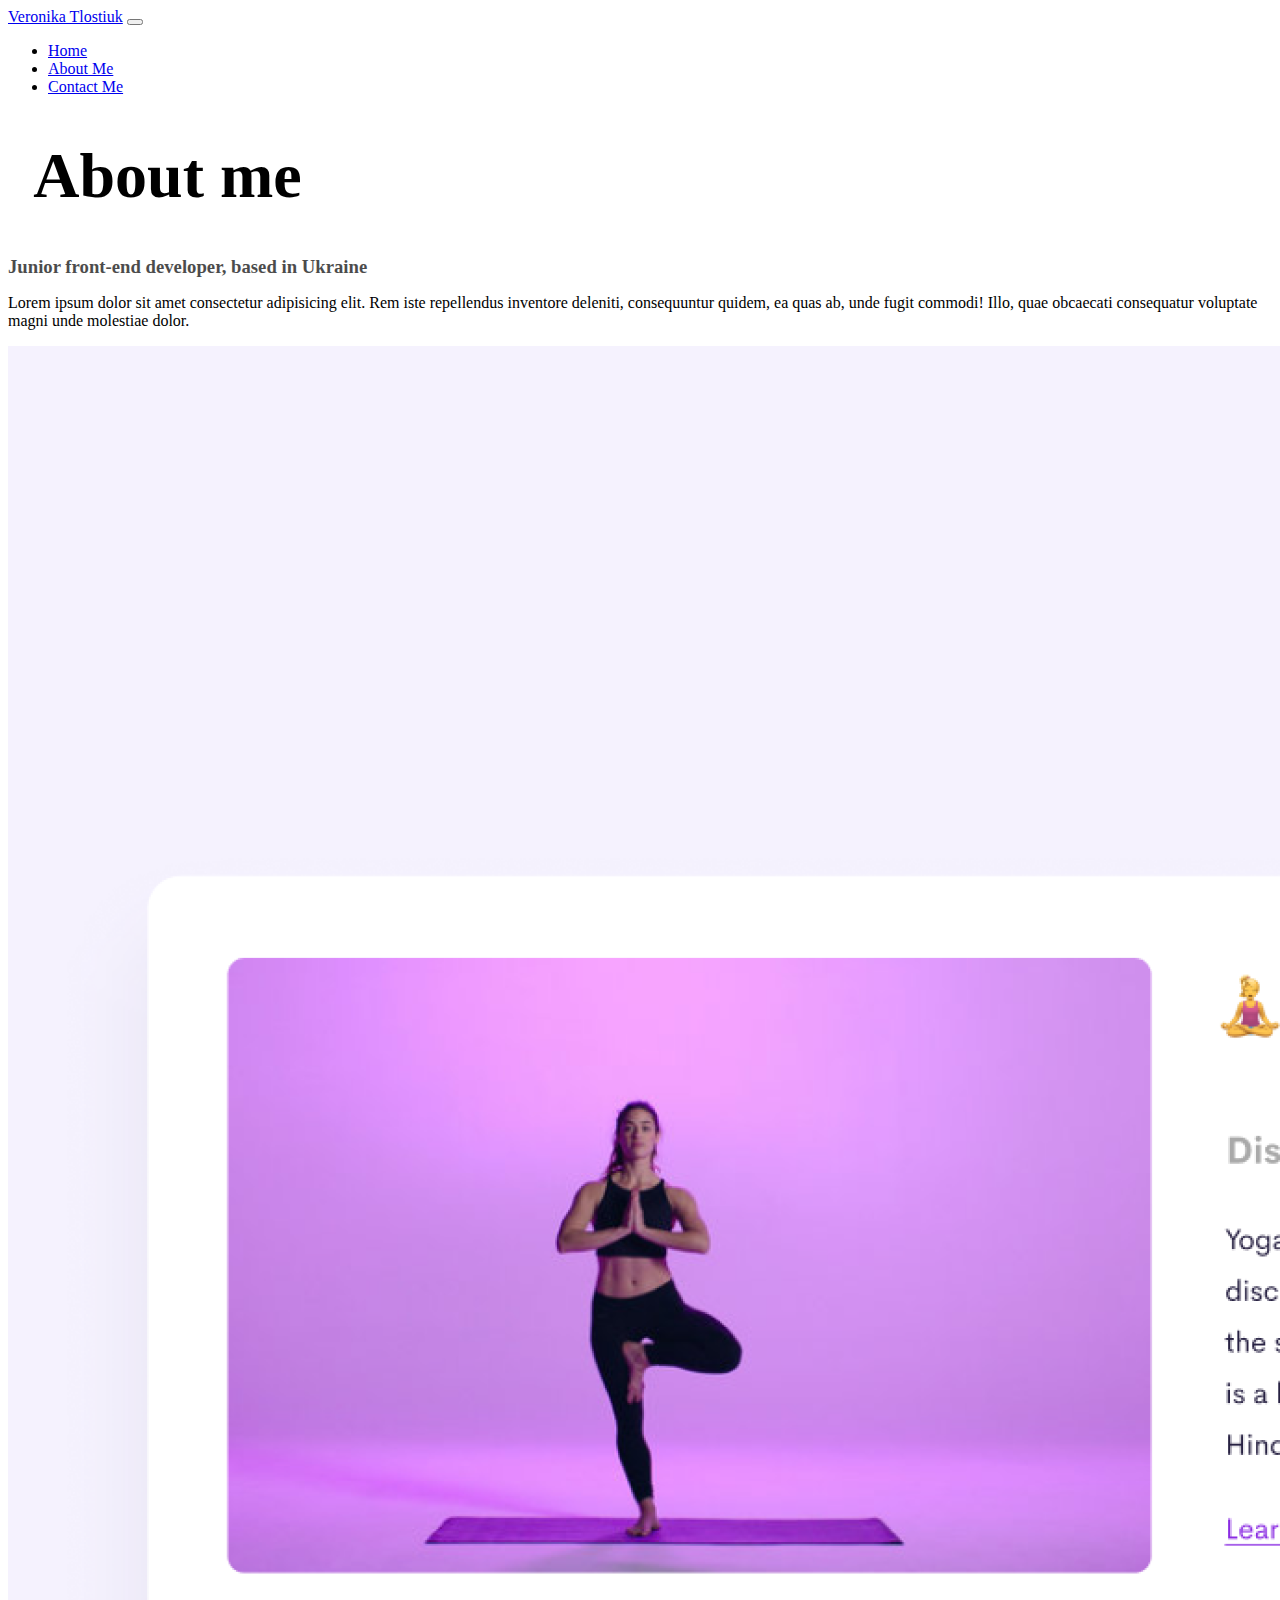
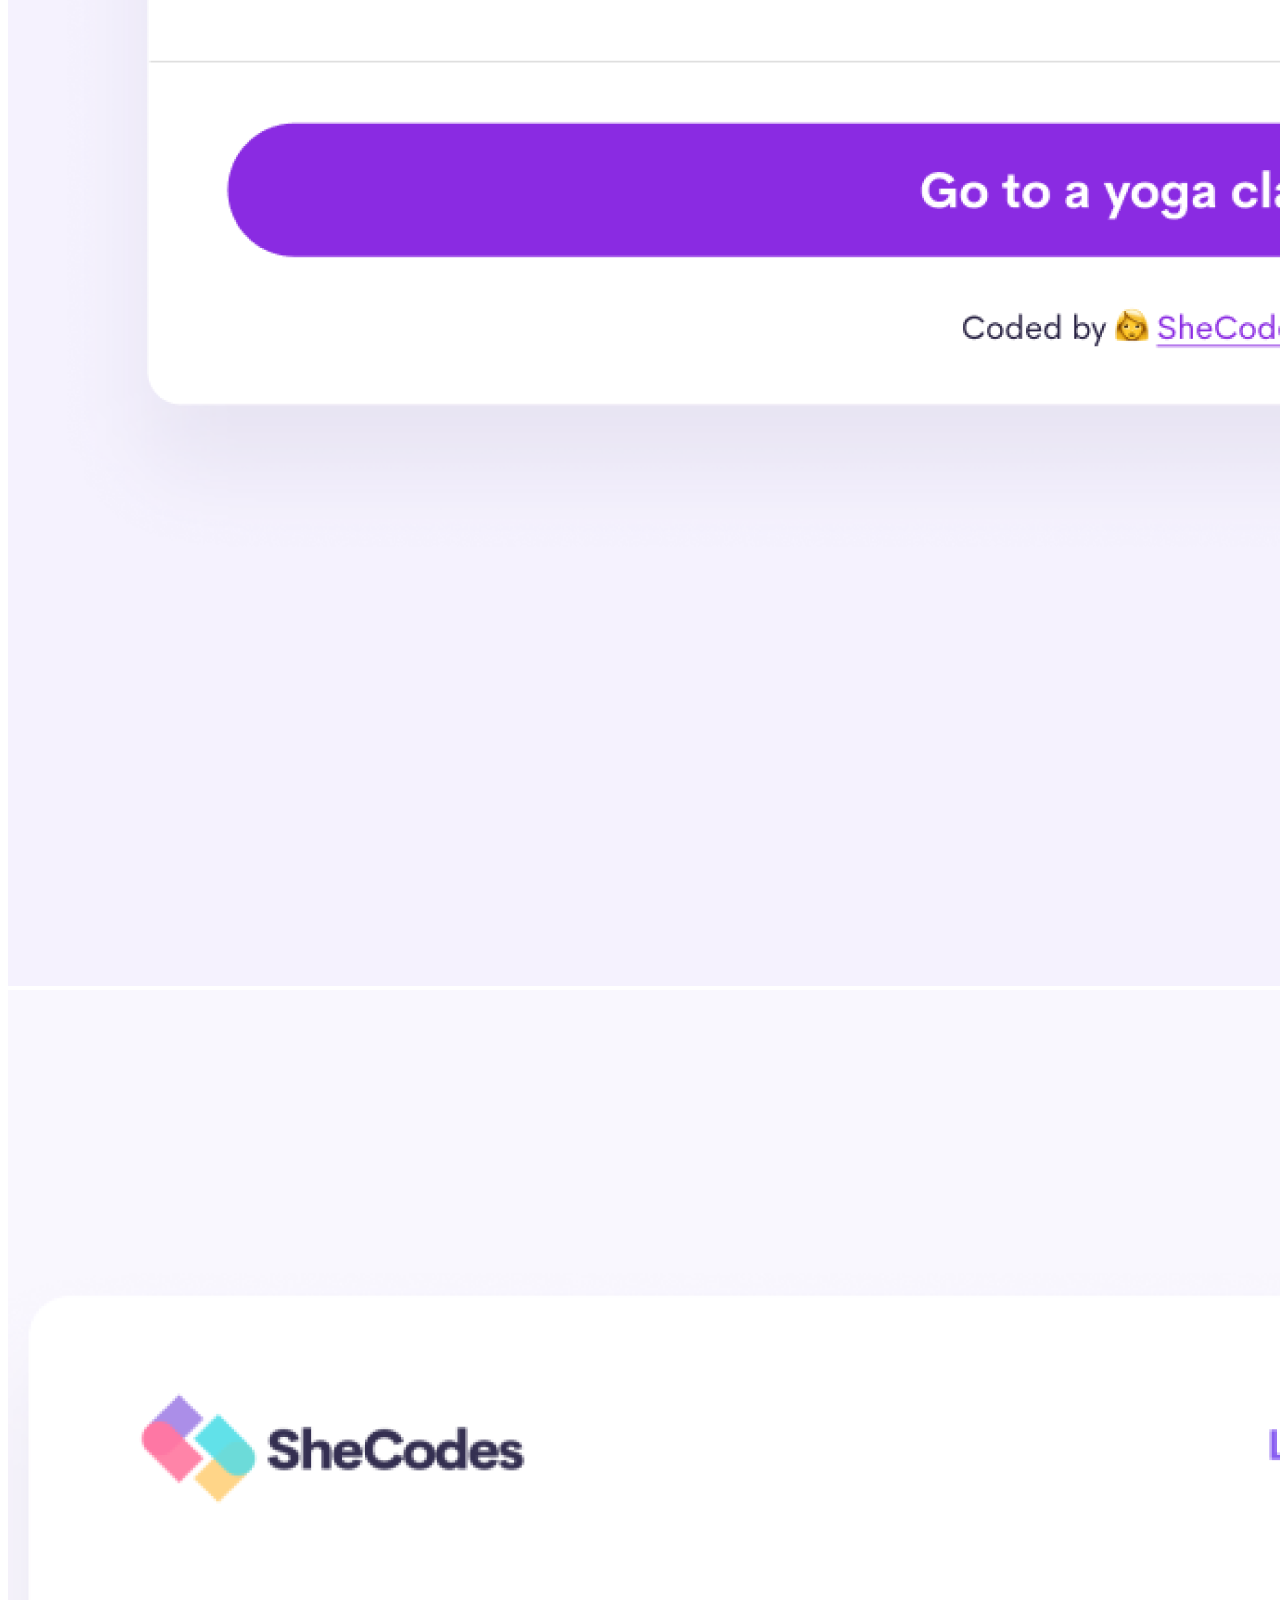
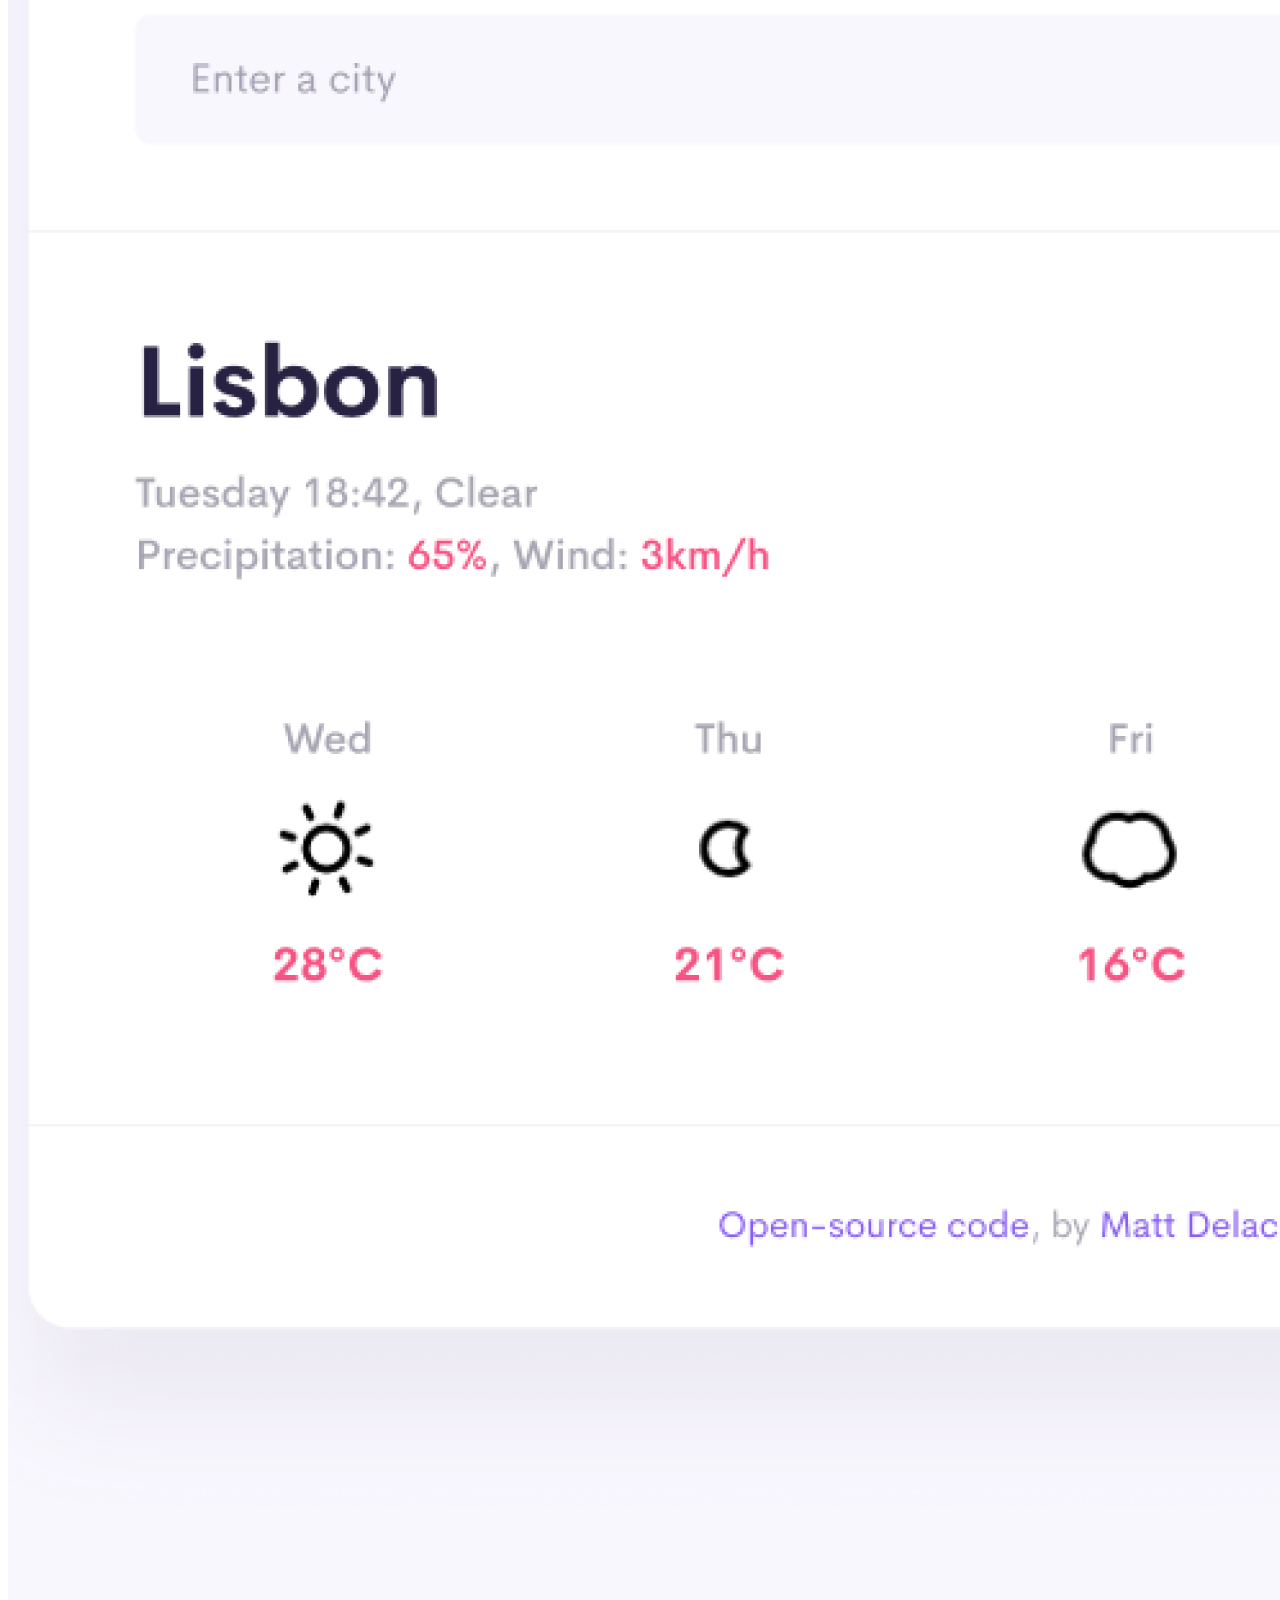
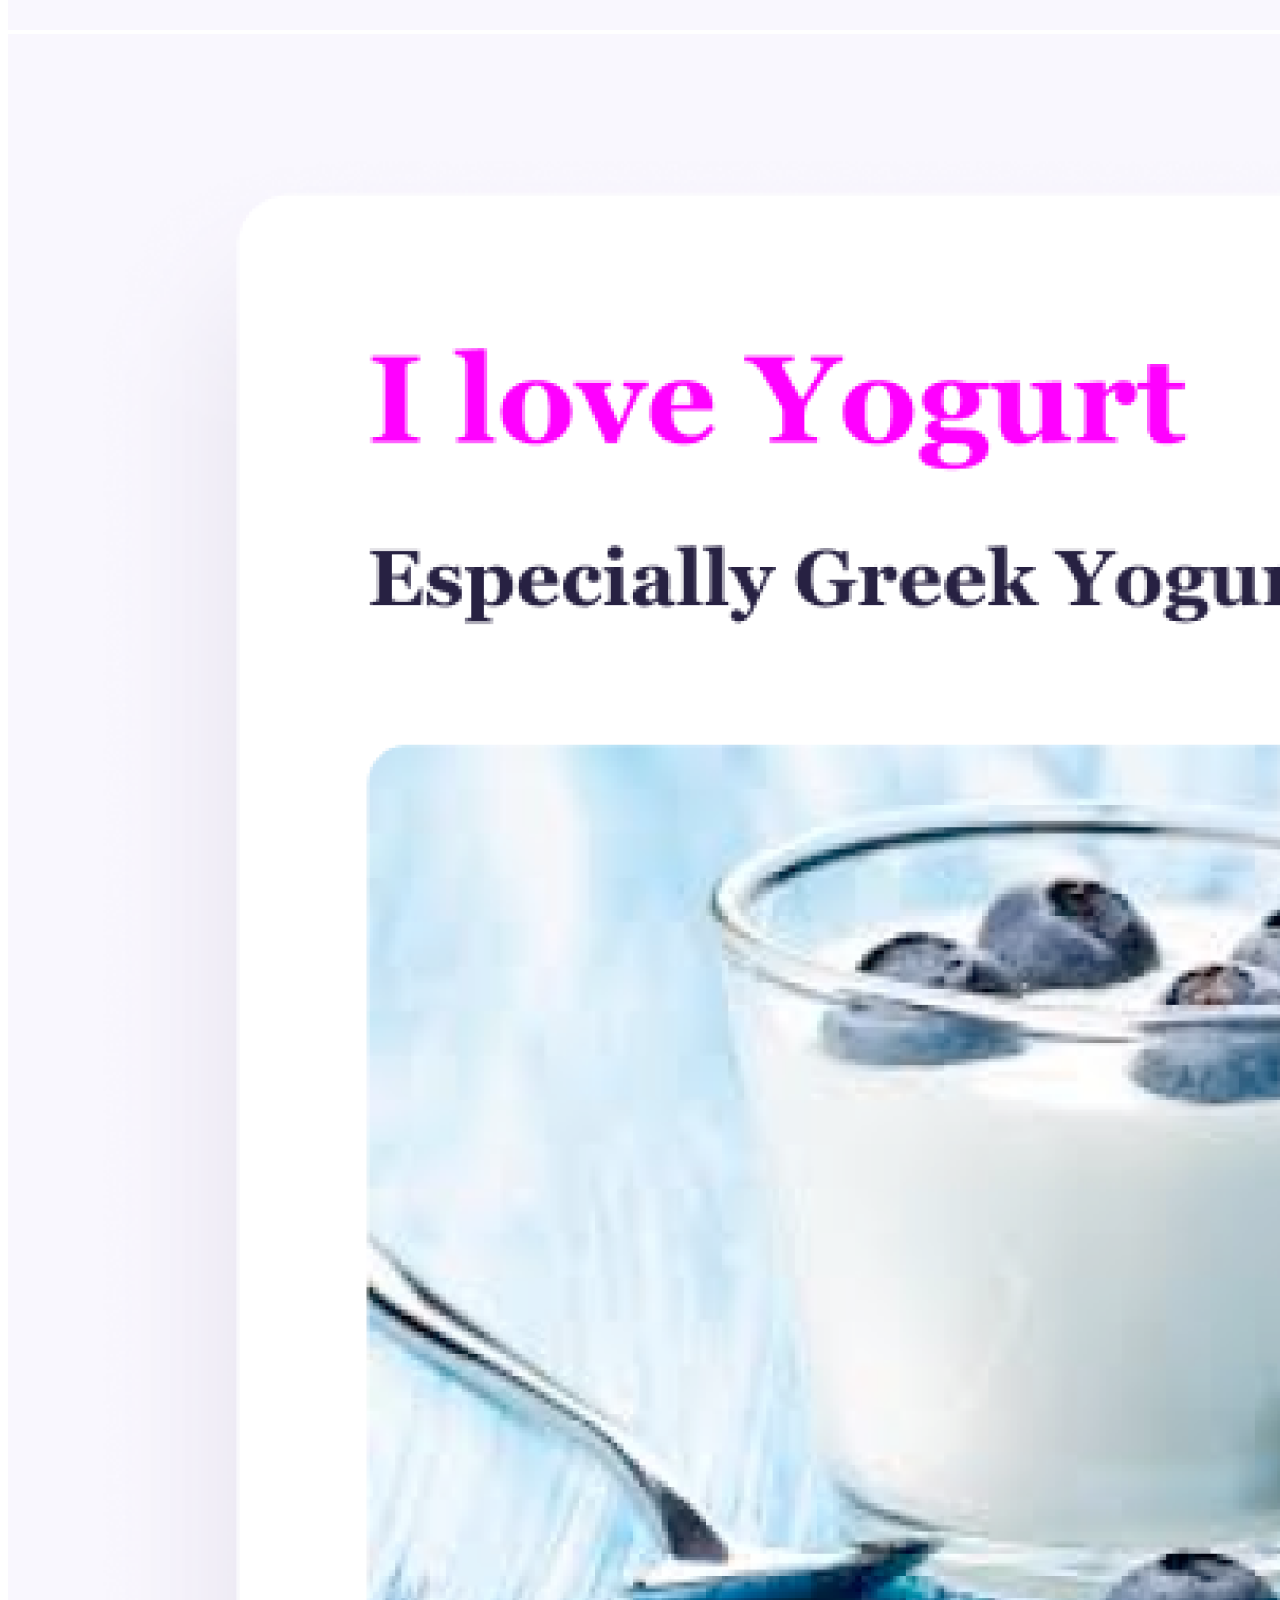
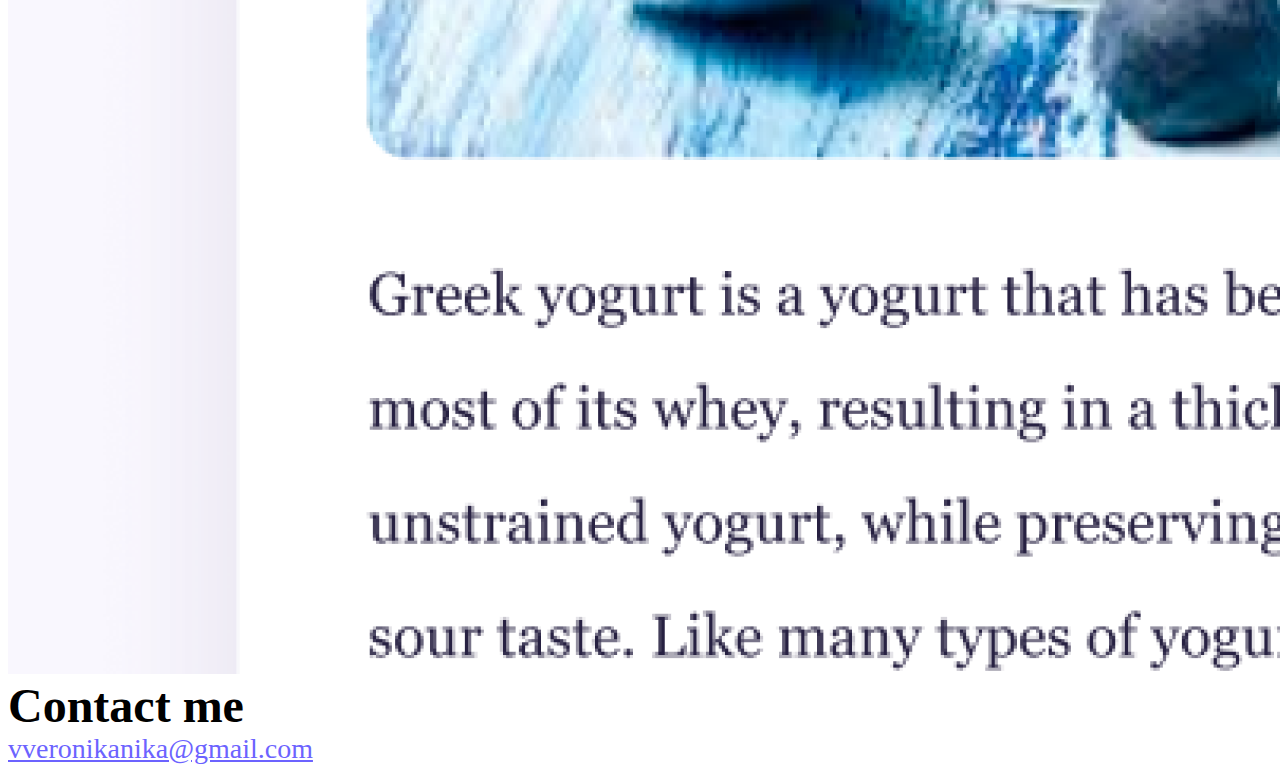
==== about.html @ 9f2d5f0c "Creating 2 pages with grids" ====
<!DOCTYPE html>
<html lang="en">

<head>
	<meta charset="UTF-8" />
	<meta name="viewport" content="width=device-width, initial-scale=1.0" />
	<meta http-equiv="X-UA-Compatible" content="ie=edge" />
	<title>About Me</title>
	<link href="https://cdn.jsdelivr.net/npm/bootstrap@5.2.0-beta1/dist/css/bootstrap.min.css" rel="stylesheet" integrity="sha384-0evHe/X+R7YkIZDRvuzKMRqM+OrBnVFBL6DOitfPri4tjfHxaWutUpFmBp4vmVor" crossorigin="anonymous">
	<script src="https://cdn.jsdelivr.net/npm/bootstrap@5.2.0-beta1/dist/js/bootstrap.bundle.min.js" integrity="sha384-pprn3073KE6tl6bjs2QrFaJGz5/SUsLqktiwsUTF55Jfv3qYSDhgCecCxMW52nD2" crossorigin="anonymous"></script>
	<link rel="stylesheet" href="src/style.css" />
</head>

<body>
	<nav class="navbar navbar-expand-lg navbar-light bg-light fixed-top">
		<div class="container">
			<a class="navbar-brand" href="index.html">Veronika Tlostiuk</a>
			<button class="navbar-toggler" type="button" data-bs-toggle="collapse" data-bs-target="#navbarNav" aria-controls="navbarNav" aria-expanded="false" aria-label="Toggle navigation">
				<span class="navbar-toggler-icon"></span>
			</button>
			<div class="collapse navbar-collapse" id="navbarNav">
				<ul class="navbar-nav">
					<li class="nav-item">
						<a class="nav-link" aria-current="page" href="index.html">Home</a>
					</li>
					<li class="nav-item">
						<a class="nav-link" href="#">About Me</a>
					</li>
					<li class="nav-item">
						<a class="nav-link" href="#contact">Contact Me</a>
					</li>
				</ul>
			</div>
		</div>
	</nav>
	<section class="headers text-center">
	<h1 class="mt-5 pt-5">About me</h1>
	<h3>
		Junior front-end developer, based in Ukraine
	</h3>
</section>
		<p class="m-4">
			Lorem ipsum dolor sit amet consectetur adipisicing elit. Rem iste
			repellendus inventore deleniti, consequuntur quidem, ea quas ab, unde
			fugit commodi! Illo, quae obcaecati consequatur voluptate magni unde
			molestiae dolor.
		</p>
	<div class="container">
		<div class="row">
			<div class="col-sm-4"><img src="img/l3jP-yoga.png" alt="yoga" class="img-fluid shadow p-2 rounded"></div>
			<div class="col-sm-4"><img src="img/weather.png" alt="weather" class="img-fluid shadow p-2 rounded"></div>
			<div class="col-sm-4"><img src="img/yogurt.png" alt="yogurt" class="img-fluid shadow p-2 rounded"></div>
		</div>
	</div>
	<h2 class="text-center mt-5">Contact me</h2>
	<div id="contact">
		<a href="mailto:vveronikanika@gmail.com" class="contact_mail d-flex justify-content-center text-decoration-none">vveronikanika@gmail.com</a>
	</div>
</body>

</html>
---- src/style.css ----
:root {
	--primary-color: #6c63ff;
	--secondary-color: #f5f2fe;
	--box-shadow: 0 5px 10px rgba(0, 0, 0, 0.3);
}

section .headers {
	margin: 60px auto;
	max-width: 800px;
}

h1 {
	font-size: 64px;
	padding: 0 2%;
}

h2 {
	font-size: 48px;
	margin: 0;
}

h3 {
	opacity: 0.7;
	margin: 0;
}

.nav_btns a {
	padding: 20px 15px;
	text-decoration: none;
	border: 1px solid var(--primary-color);
	border-radius: 4px;
}

.contact_me_button {
	box-shadow: var(--box-shadow);
	color: white;
	background-color: var(--primary-color);
}

.go_home_btn {
	display: block;
	margin-top: 40px;
}

.contact_mail {
	color: var(--primary-color);
	font-size: 28px;
}

.contact_mail:hover {
	text-decoration: underline;
}
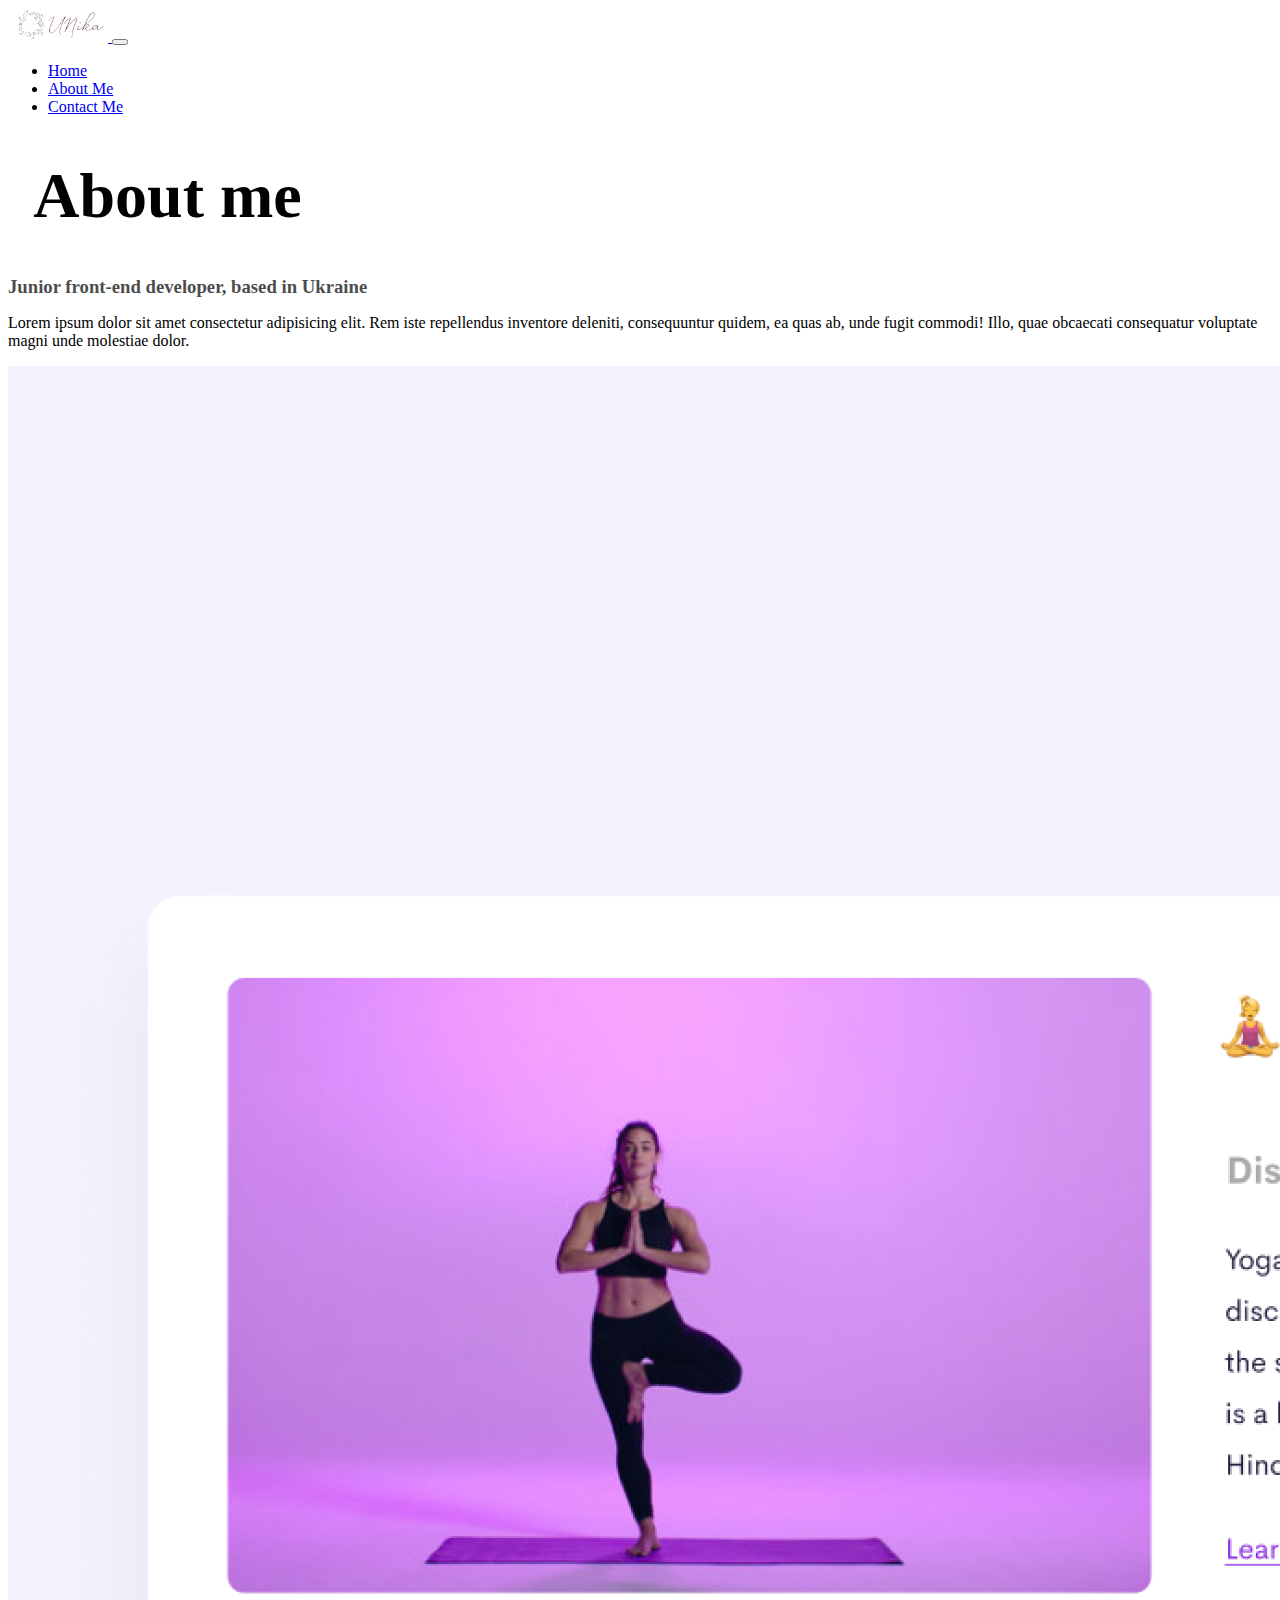
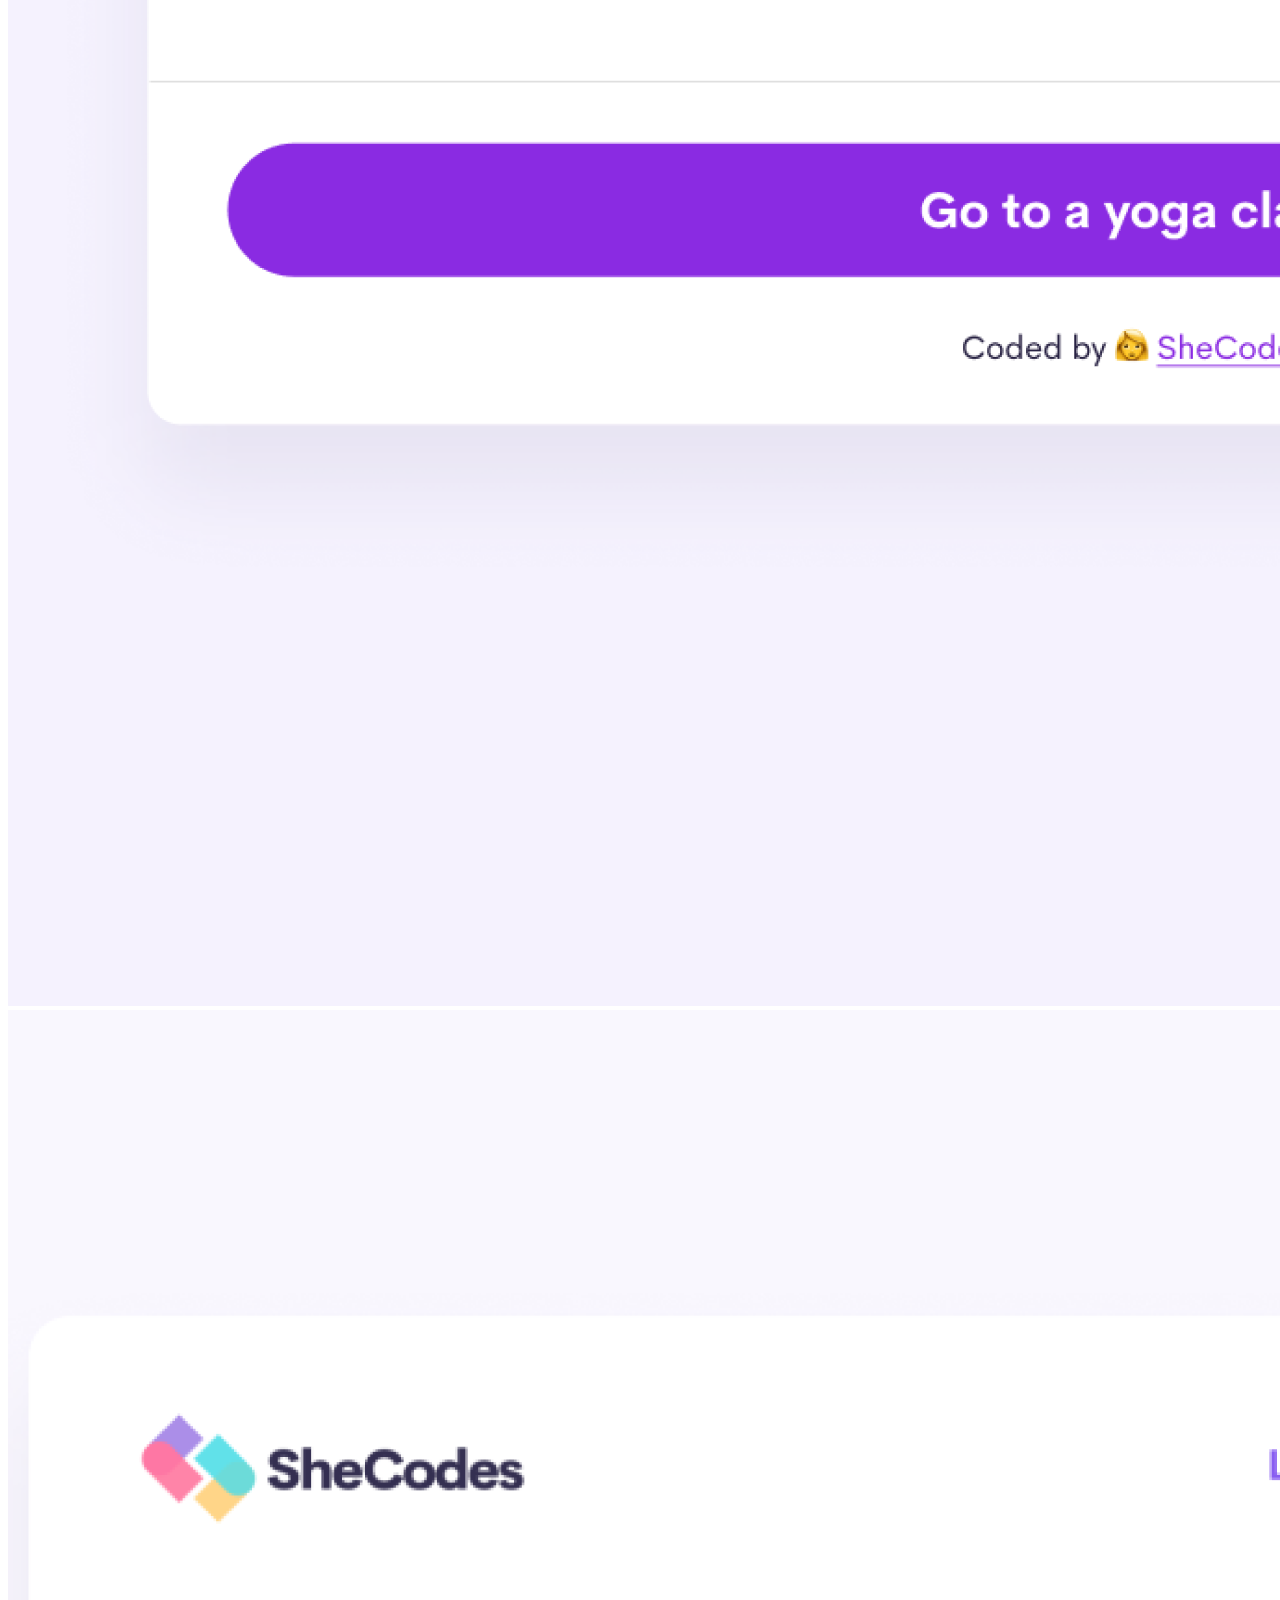
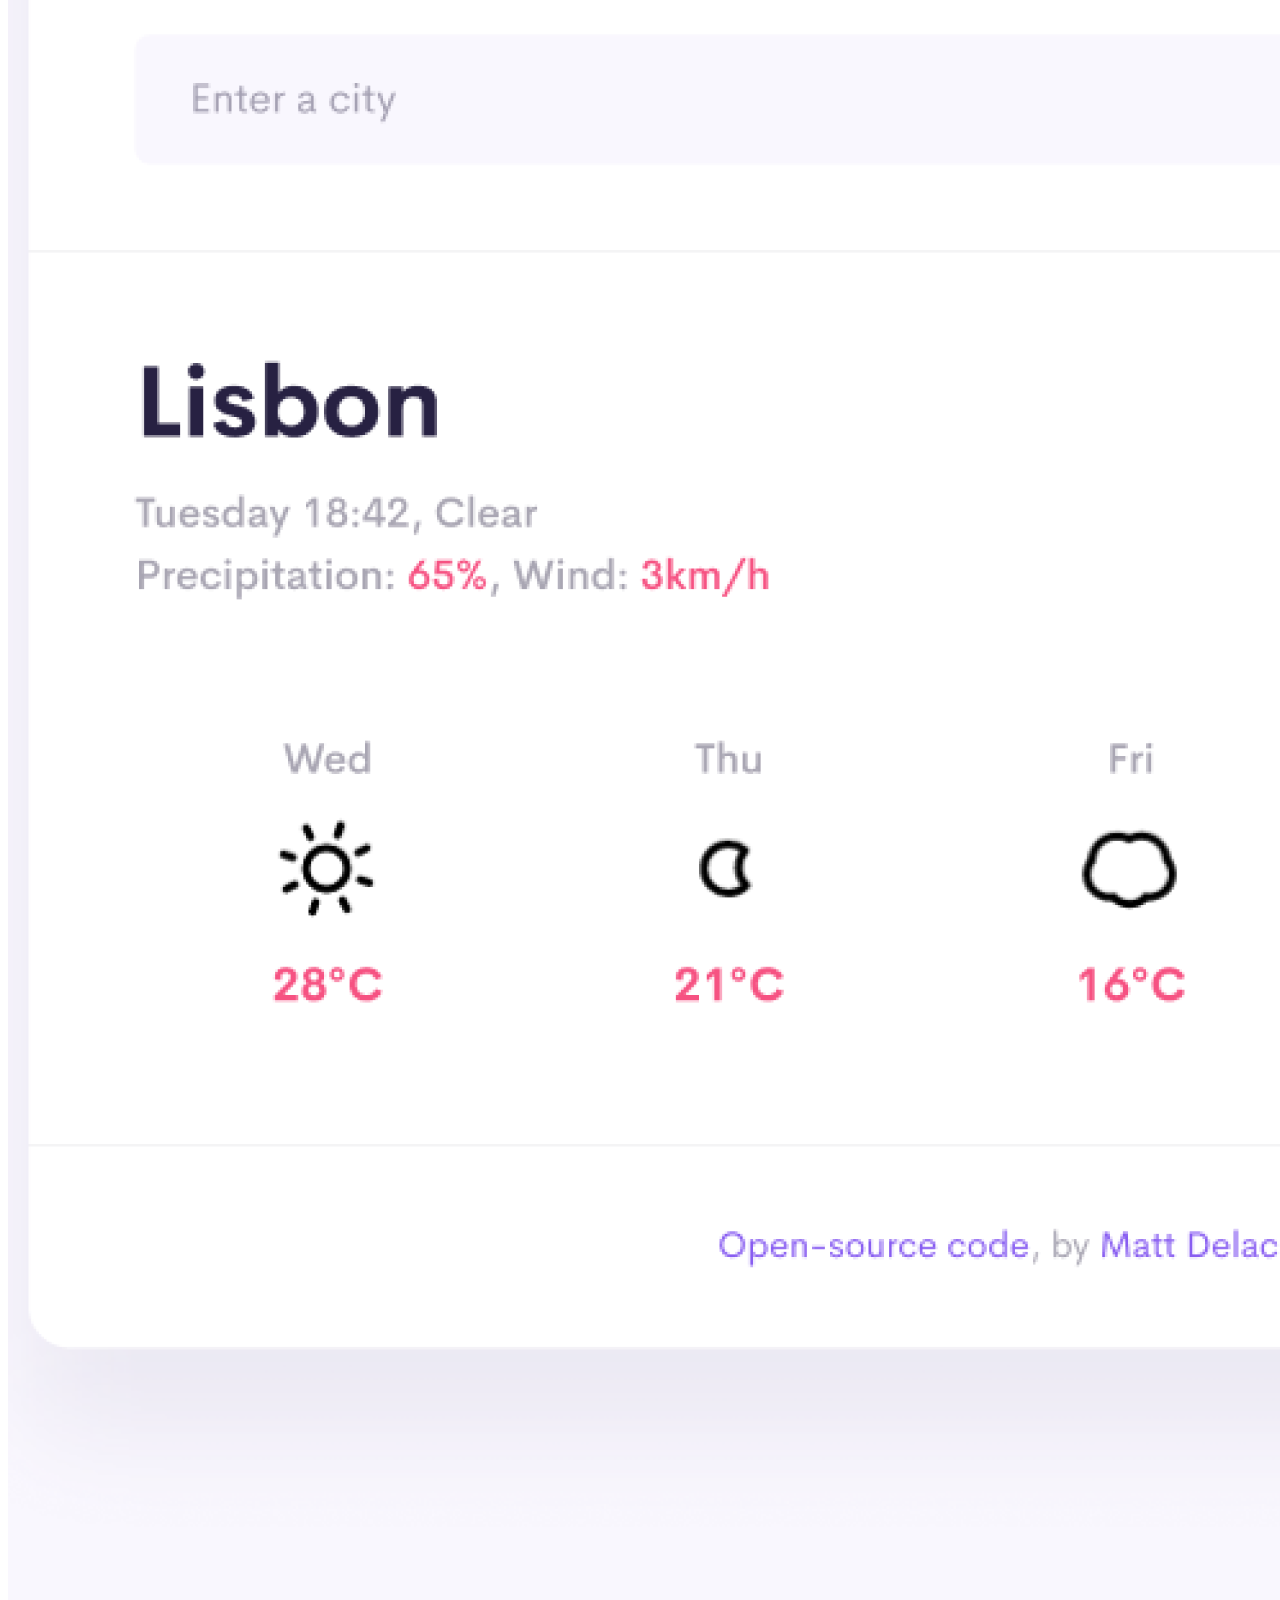
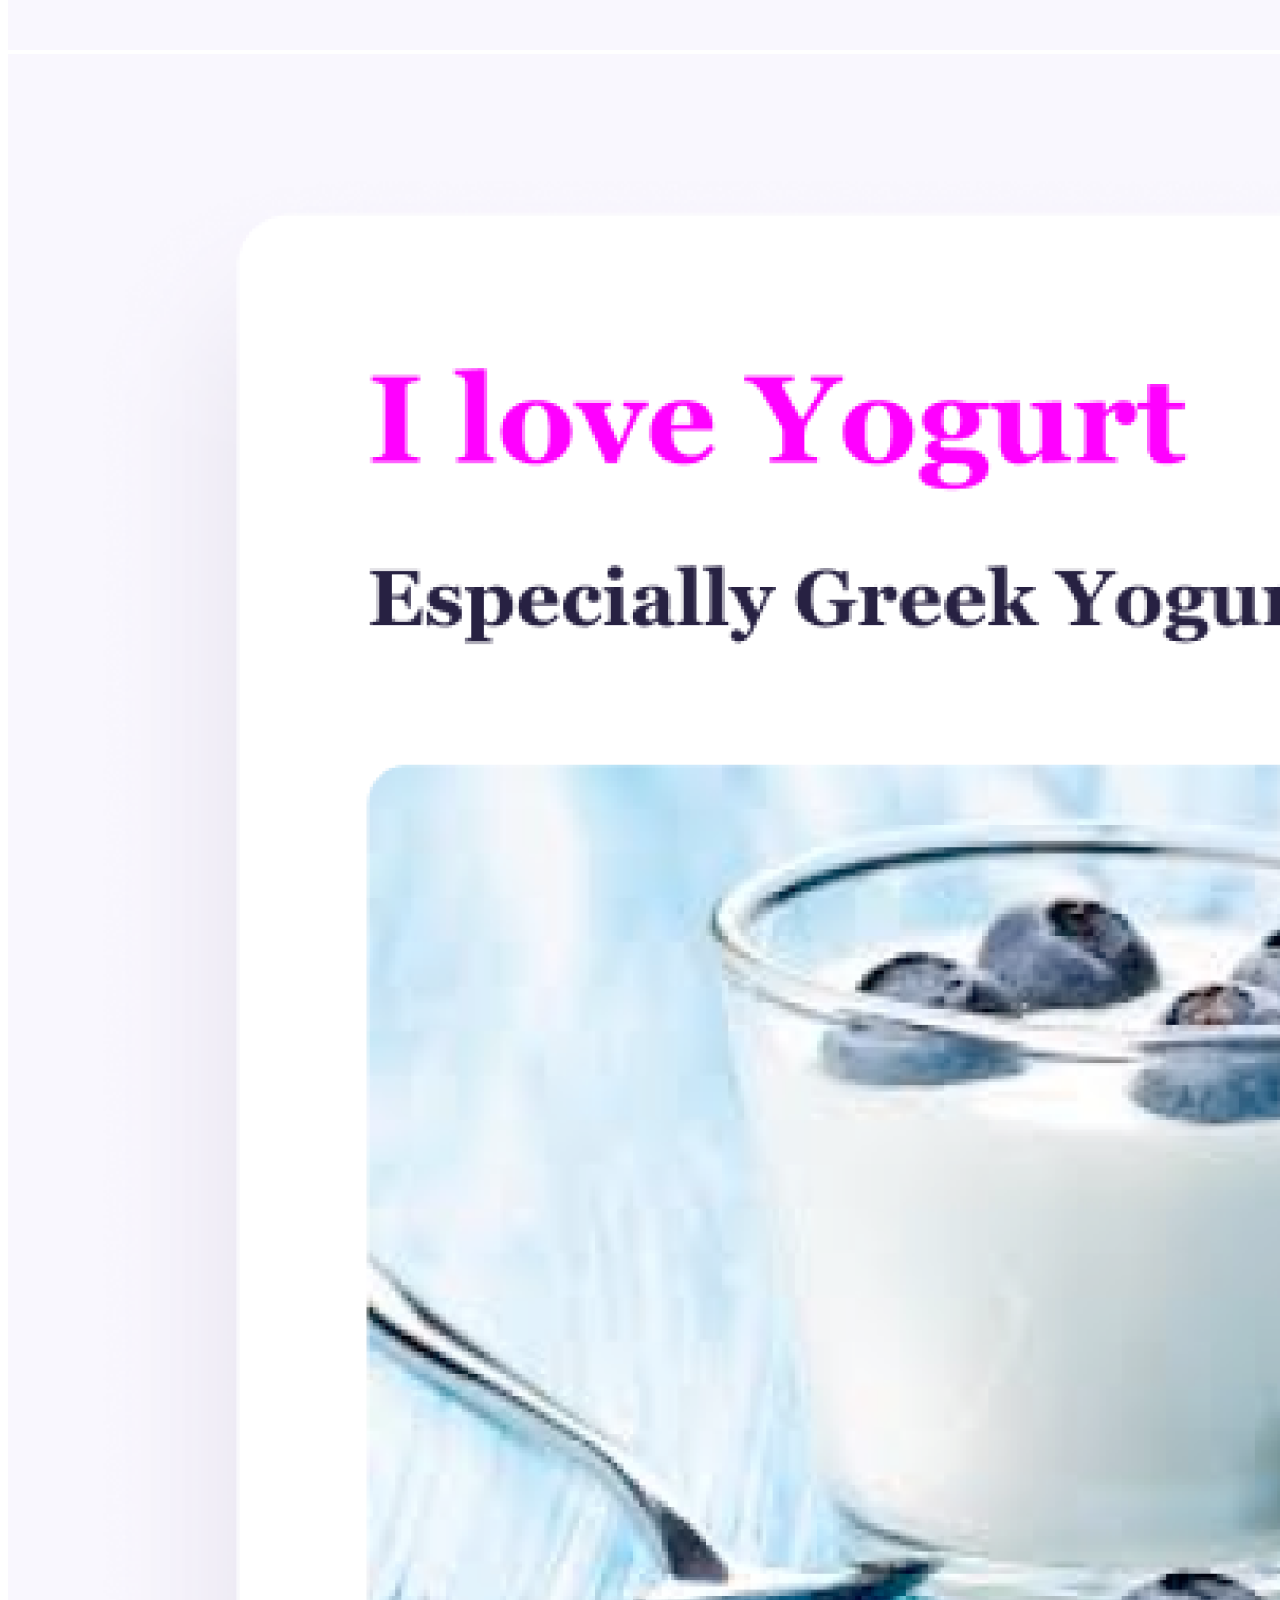
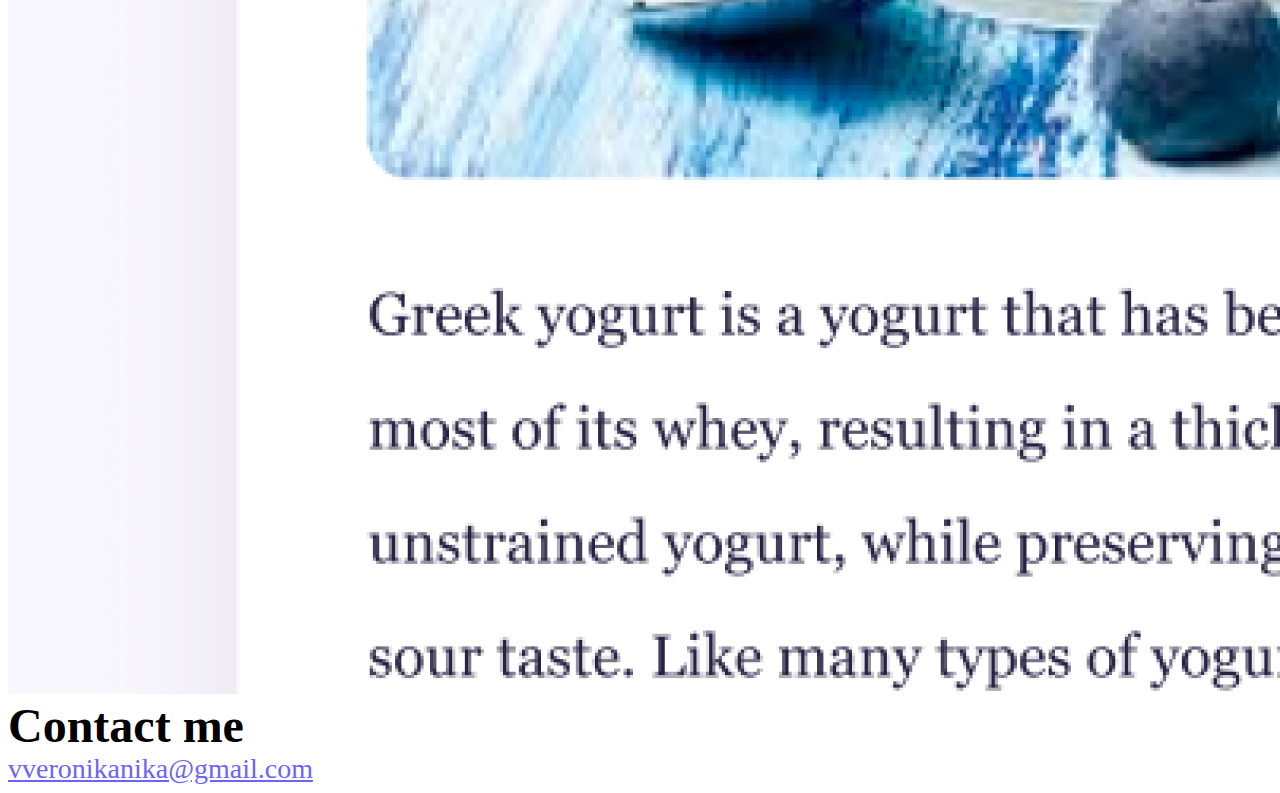
==== commit 793de7a3: "Title and description SEO optimization" ====
--- a/about.html
+++ b/about.html
@@ -5,23 +5,26 @@
 	<meta charset="UTF-8" />
 	<meta name="viewport" content="width=device-width, initial-scale=1.0" />
 	<meta http-equiv="X-UA-Compatible" content="ie=edge" />
-	<title>About Me</title>
 	<link href="https://cdn.jsdelivr.net/npm/bootstrap@5.2.0-beta1/dist/css/bootstrap.min.css" rel="stylesheet" integrity="sha384-0evHe/X+R7YkIZDRvuzKMRqM+OrBnVFBL6DOitfPri4tjfHxaWutUpFmBp4vmVor" crossorigin="anonymous">
 	<script src="https://cdn.jsdelivr.net/npm/bootstrap@5.2.0-beta1/dist/js/bootstrap.bundle.min.js" integrity="sha384-pprn3073KE6tl6bjs2QrFaJGz5/SUsLqktiwsUTF55Jfv3qYSDhgCecCxMW52nD2" crossorigin="anonymous"></script>
-	<link rel="stylesheet" href="src/style.css" />
+	<link rel="stylesheet" href="/src/style.css" />
+	<title>UNika - unique shop with handmade items made in Ukraine</title>
+	<meta name="description" content="Learn more about UNika - shop where you can find handmade items. Hi there! I'm Veronika Tlostiuk, the founder of UNika. I runed Upbead as a side project while learning programming, as a way to put my creativity to a good use!">
 </head>
-
 <body>
+	<header>
 	<nav class="navbar navbar-expand-lg navbar-light bg-light fixed-top">
 		<div class="container">
-			<a class="navbar-brand" href="index.html">Veronika Tlostiuk</a>
+			<a class="navbar-brand" href="/">
+				<img class="logo" src="/img/logo.png" alt="logo" title="logo UNika brand">
+			</a>
 			<button class="navbar-toggler" type="button" data-bs-toggle="collapse" data-bs-target="#navbarNav" aria-controls="navbarNav" aria-expanded="false" aria-label="Toggle navigation">
 				<span class="navbar-toggler-icon"></span>
 			</button>
 			<div class="collapse navbar-collapse" id="navbarNav">
 				<ul class="navbar-nav">
 					<li class="nav-item">
-						<a class="nav-link" aria-current="page" href="index.html">Home</a>
+						<a class="nav-link" aria-current="page" href="/">Home</a>
 					</li>
 					<li class="nav-item">
 						<a class="nav-link" href="#">About Me</a>
@@ -33,29 +36,31 @@
 			</div>
 		</div>
 	</nav>
-	<section class="headers text-center">
-	<h1 class="mt-5 pt-5">About me</h1>
-	<h3>
-		Junior front-end developer, based in Ukraine
-	</h3>
-</section>
-		<p class="m-4">
-			Lorem ipsum dolor sit amet consectetur adipisicing elit. Rem iste
-			repellendus inventore deleniti, consequuntur quidem, ea quas ab, unde
-			fugit commodi! Illo, quae obcaecati consequatur voluptate magni unde
-			molestiae dolor.
-		</p>
-	<div class="container">
-		<div class="row">
-			<div class="col-sm-4"><img src="img/l3jP-yoga.png" alt="yoga" class="img-fluid shadow p-2 rounded"></div>
-			<div class="col-sm-4"><img src="img/weather.png" alt="weather" class="img-fluid shadow p-2 rounded"></div>
-			<div class="col-sm-4"><img src="img/yogurt.png" alt="yogurt" class="img-fluid shadow p-2 rounded"></div>
+		<div class="headers text-center">
+			<h1 class="mt-5 pt-5">About me</h1>
+			<h3>Junior front-end developer, based in Ukraine</h3>
+			<p class="m-4">
+				Lorem ipsum dolor sit amet consectetur adipisicing elit. Rem iste
+				repellendus inventore deleniti, consequuntur quidem, ea quas ab, unde
+				fugit commodi! Illo, quae obcaecati consequatur voluptate magni unde
+				molestiae dolor.
+			</p>
 		</div>
-	</div>
-	<h2 class="text-center mt-5">Contact me</h2>
-	<div id="contact">
-		<a href="mailto:vveronikanika@gmail.com" class="contact_mail d-flex justify-content-center text-decoration-none">vveronikanika@gmail.com</a>
-	</div>
+	</header>
+	<main>
+		<div class="container">
+			<div class="row">
+				<div class="col-sm-4"><img src="/img/l3jP-yoga.png" alt="yoga" class="img-fluid shadow p-2 rounded"></div>
+				<div class="col-sm-4"><img src="/img/weather.png" alt="weather" class="img-fluid shadow p-2 rounded"></div>
+				<div class="col-sm-4"><img src="/img/yogurt.png" alt="yogurt" class="img-fluid shadow p-2 rounded"></div>
+			</div>
+		</div>
+	</main>
+	<footer>
+		<h2 class="text-center mt-5">Contact me</h2>
+		<div id="contact">
+			<a href="mailto:vveronikanika@gmail.com" class="contact_mail d-flex justify-content-center text-decoration-none">vveronikanika@gmail.com</a>
+		</div>
+	</footer>
 </body>
-
 </html>--- a/src/style.css
+++ b/src/style.css
@@ -2,6 +2,15 @@
 	--primary-color: #6c63ff;
 	--secondary-color: #f5f2fe;
 	--box-shadow: 0 5px 10px rgba(0, 0, 0, 0.3);
+}
+
+img{
+	width: 100;
+	height: auto;
+}
+
+.logo{
+	max-width: 100px;
 }
 
 section .headers {
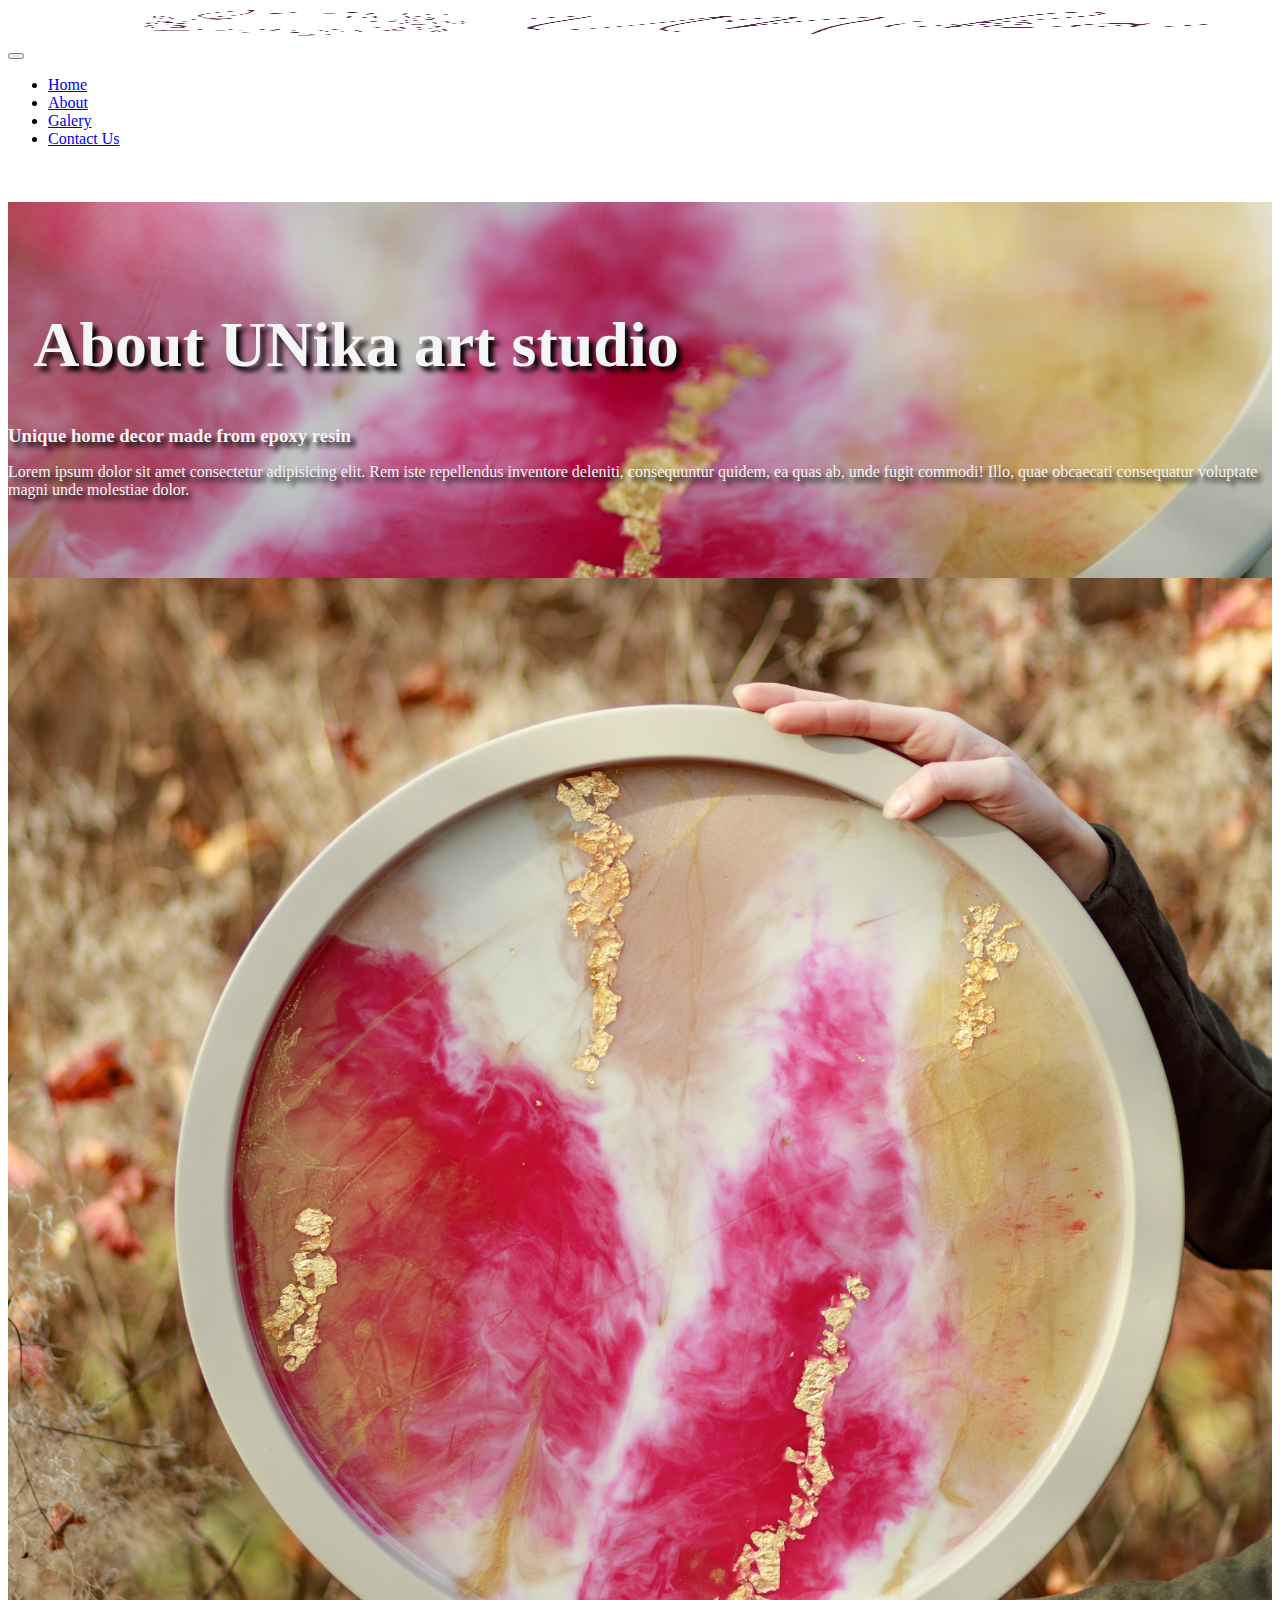
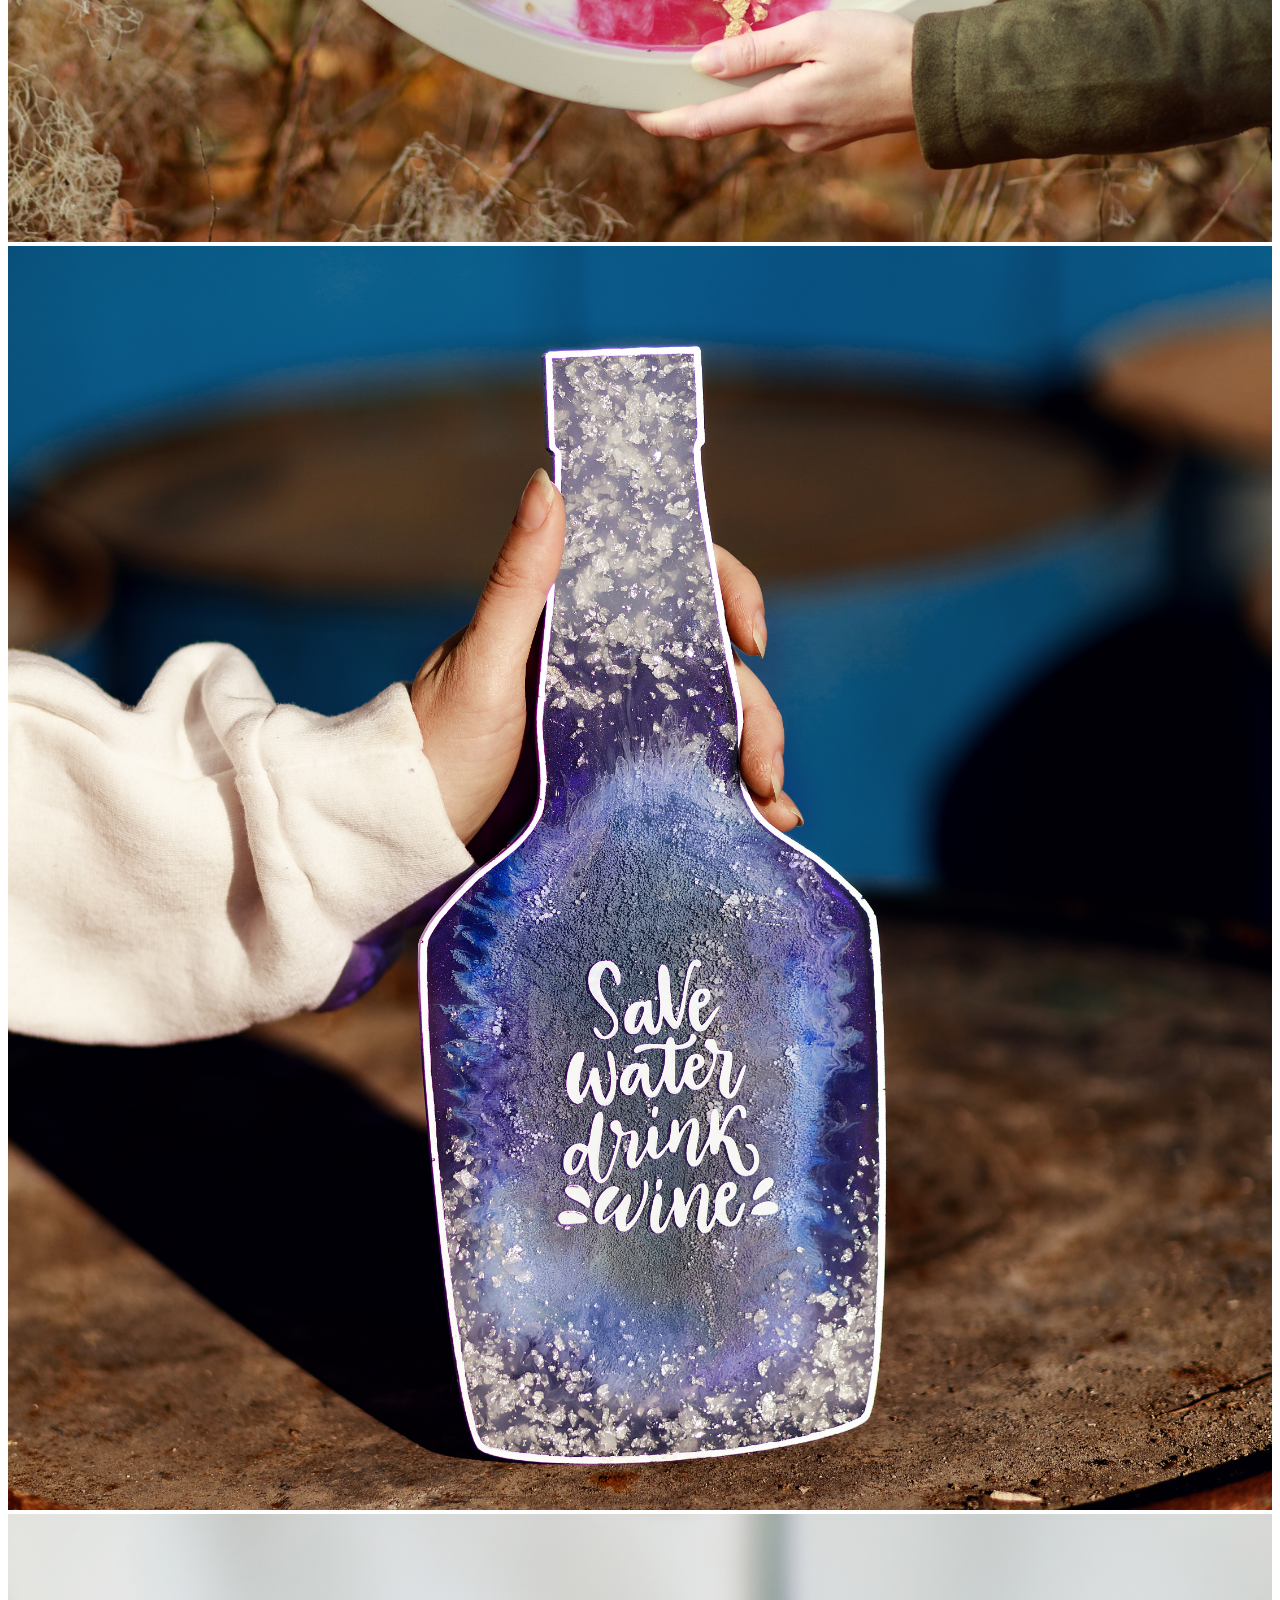
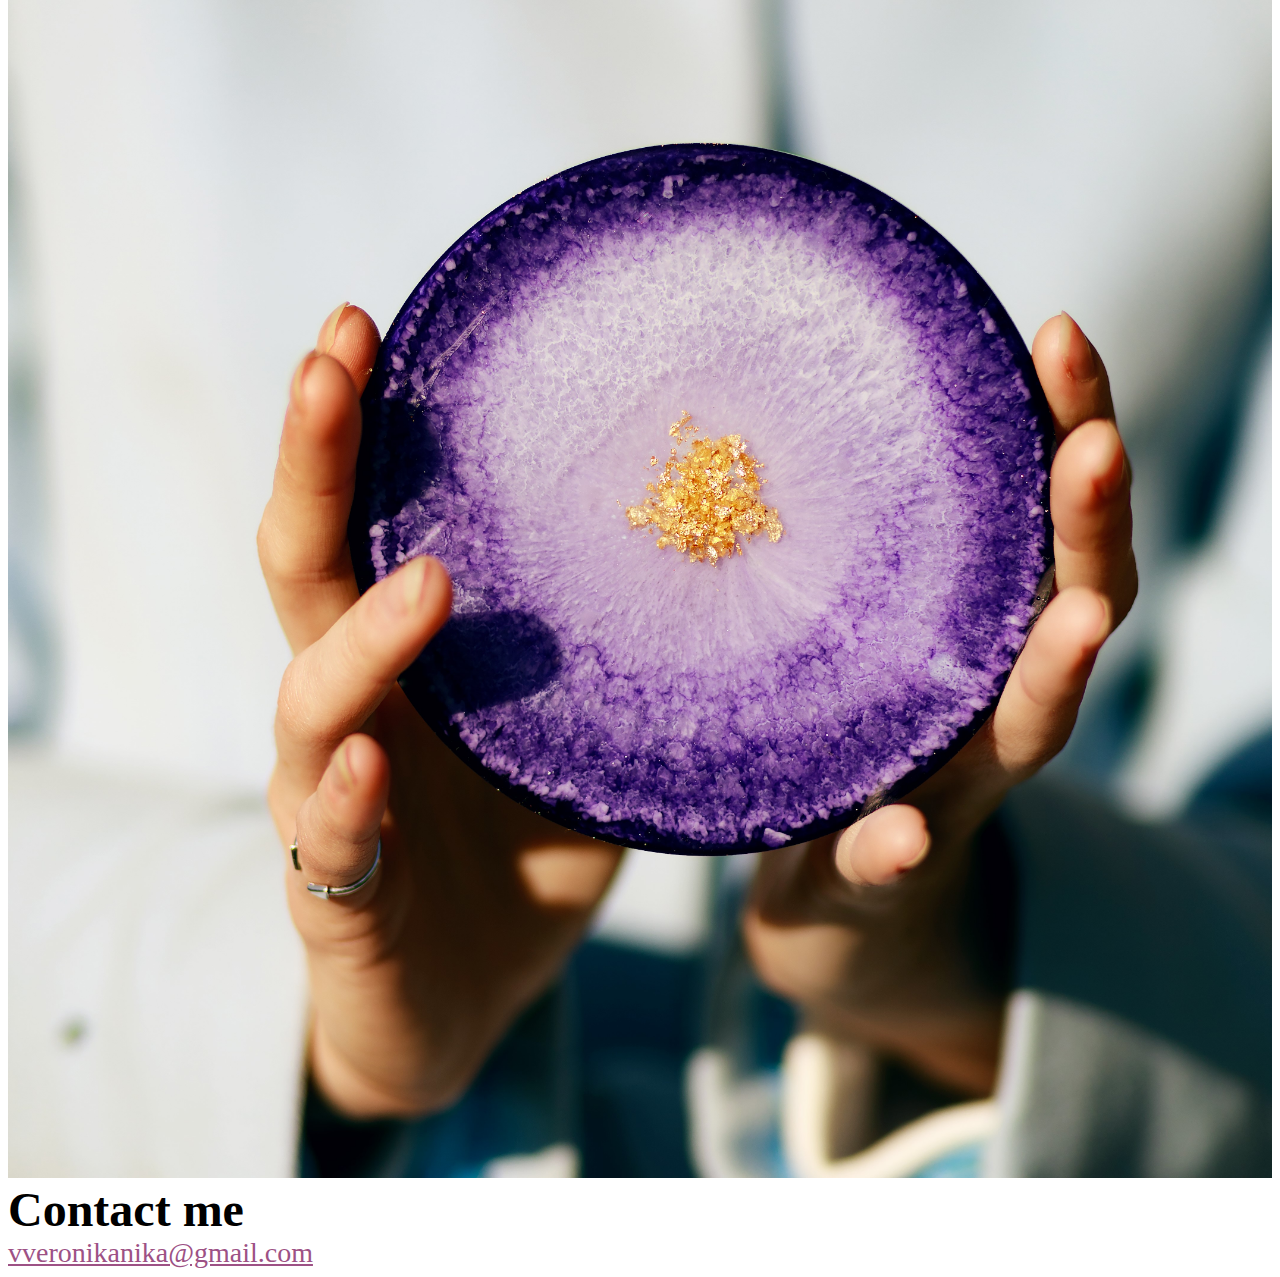
==== commit 5ac706cd: "Added SEO" ====
--- a/about.html
+++ b/about.html
@@ -8,8 +8,8 @@
 	<link href="https://cdn.jsdelivr.net/npm/bootstrap@5.2.0-beta1/dist/css/bootstrap.min.css" rel="stylesheet" integrity="sha384-0evHe/X+R7YkIZDRvuzKMRqM+OrBnVFBL6DOitfPri4tjfHxaWutUpFmBp4vmVor" crossorigin="anonymous">
 	<script src="https://cdn.jsdelivr.net/npm/bootstrap@5.2.0-beta1/dist/js/bootstrap.bundle.min.js" integrity="sha384-pprn3073KE6tl6bjs2QrFaJGz5/SUsLqktiwsUTF55Jfv3qYSDhgCecCxMW52nD2" crossorigin="anonymous"></script>
 	<link rel="stylesheet" href="/src/style.css" />
-	<title>UNika - unique shop with handmade items made in Ukraine</title>
-	<meta name="description" content="Learn more about UNika - shop where you can find handmade items. Hi there! I'm Veronika Tlostiuk, the founder of UNika. I runed Upbead as a side project while learning programming, as a way to put my creativity to a good use!">
+	<title>UNika - unique shop with handmade items made in Ukraine. Each item is 100% author’s handwork</title>
+	<meta name="description" content="Learn more about UNika - shop where you can find handmade items. Hi there! I'm Veronika Tlostiuk, the founder of UNika. I run UNika art studio as a side project while learning programming, as a way to put my creativity to a good use!">
 </head>
 <body>
 	<header>
@@ -27,32 +27,43 @@
 						<a class="nav-link" aria-current="page" href="/">Home</a>
 					</li>
 					<li class="nav-item">
-						<a class="nav-link" href="#">About Me</a>
+						<a class="nav-link" href="#">About</a>
 					</li>
 					<li class="nav-item">
-						<a class="nav-link" href="#contact">Contact Me</a>
+						<a class="nav-link" href="#">Galery</a>
+					</li>
+					<li class="nav-item">
+						<a class="nav-link" href="#contact">Contact Us</a>
 					</li>
 				</ul>
 			</div>
 		</div>
 	</nav>
-		<div class="headers text-center">
-			<h1 class="mt-5 pt-5">About me</h1>
-			<h3>Junior front-end developer, based in Ukraine</h3>
-			<p class="m-4">
-				Lorem ipsum dolor sit amet consectetur adipisicing elit. Rem iste
-				repellendus inventore deleniti, consequuntur quidem, ea quas ab, unde
-				fugit commodi! Illo, quae obcaecati consequatur voluptate magni unde
-				molestiae dolor.
-			</p>
+	<section class="headers text-center">
+		<div class="new">
+		<div class="brand_name">
+				<h1>
+					About UNika art studio
+				</h1>
+				<h3>
+					Unique home decor made from epoxy resin
+				</h3>
+				<p class="m-4 fs-4">
+					Lorem ipsum dolor sit amet consectetur adipisicing elit. Rem iste
+					repellendus inventore deleniti, consequuntur quidem, ea quas ab, unde
+					fugit commodi! Illo, quae obcaecati consequatur voluptate magni unde
+					molestiae dolor.
+				</p>
 		</div>
+	</div>
+	</section>
 	</header>
-	<main>
+	<main class="mt-5">
 		<div class="container">
 			<div class="row">
-				<div class="col-sm-4"><img src="/img/l3jP-yoga.png" alt="yoga" class="img-fluid shadow p-2 rounded"></div>
-				<div class="col-sm-4"><img src="/img/weather.png" alt="weather" class="img-fluid shadow p-2 rounded"></div>
-				<div class="col-sm-4"><img src="/img/yogurt.png" alt="yogurt" class="img-fluid shadow p-2 rounded"></div>
+				<div class="col-sm-4"><img src="/img/table.jpg" alt="table" class="img-fluid shadow p-2 rounded" title="epoxy resin table with abstract pattern. Heat-resistant coating ensures long and safe use of the product."></div>
+				<div class="col-sm-4"><img src="/img/bottle.jpg" alt="bottle" class="img-fluid shadow p-2 rounded" title="the original and unique design of handmade trays made of epoxy resin will give the interior a highlight."></div>
+				<div class="col-sm-4"><img src="/img/coaster.jpg" alt="coaster" class="img-fluid shadow p-2 rounded" title="unique coasters will add style and mood to any home."></div>
 			</div>
 		</div>
 	</main>
--- a/src/style.css
+++ b/src/style.css
@@ -1,21 +1,68 @@
 :root {
-	--primary-color: #6c63ff;
-	--secondary-color: #f5f2fe;
+	--primary-color: #9d5185;
+	--secondary-color: whitesmoke;
 	--box-shadow: 0 5px 10px rgba(0, 0, 0, 0.3);
 }
 
+body{
+	font-family: 'Patrick Hand', cursive;
+}
+
 img{
-	width: 100;
+	width: 100%;
 	height: auto;
+	/* padding: 3%;
+	border: 1px solid black; */
 }
 
 .logo{
-	max-width: 100px;
+	max-height: 30px;
 }
 
-section .headers {
-	margin: 60px auto;
-	max-width: 800px;
+
+.headers{
+	background-image: url(/img/express-50.JPG);
+	position: relative;
+	height: auto;
+  background-position: center;
+  background-repeat: no-repeat;
+  background-size: cover;
+	padding: 5% 0;
+	margin-top: 6vh;
+	color: var(--secondary-color);
+}
+
+.headers::before{
+		content: '';
+		position: absolute;
+		top: 0;
+		left: 0;
+		width: 100%;
+		height: 100%;
+		background: rgba(0, 0, 0, 0.1);
+}
+
+.new{
+		position: relative;
+}
+
+
+/* .headers{
+	background: linear-gradient(to bottom, #dfe9f3 0%, white 100%);
+	position: relative;
+	height: 100%;
+	padding: 5% 0;
+} */
+
+
+.brand_name{
+	/* position: relative; */
+	text-shadow: 5px 5px 5px black;
+	/* font-family: 'Satisfy', cursive; */
+	/* font-family: 'Grape Nuts', cursive; */
+	
+
+	/* font-family: 'Roboto', sans-serif; */
 }
 
 h1 {
@@ -29,26 +76,33 @@
 }
 
 h3 {
-	opacity: 0.7;
+	/* color: #4d004d;
+	text-shadow: 2px 2px 2px white; */
+
 	margin: 0;
 }
 
-.nav_btns a {
-	padding: 20px 15px;
-	text-decoration: none;
-	border: 1px solid var(--primary-color);
-	border-radius: 4px;
+h5{
+	/* background: linear-gradient(0deg, #ffffff 28%, transparent 100%); */
 }
 
-.contact_me_button {
+.nav_btns a {
+	padding: 15px 10px;
+	text-decoration: none;
+	background-color: var(--primary-color);
+	color: var(--secondary-color);
+	border-radius: 4px;
 	box-shadow: var(--box-shadow);
-	color: white;
-	background-color: var(--primary-color);
+	text-shadow: 1px 1px 0px black;
+	transition: all 0.3s ease-in-out;
+	border: 1px solid transparent;
 }
 
-.go_home_btn {
-	display: block;
-	margin-top: 40px;
+.nav_btns a:hover{
+	background-color: var(--secondary-color);
+	border: 1px inset var(--secondary-color);
+	color: black;
+	text-shadow:none;
 }
 
 .contact_mail {
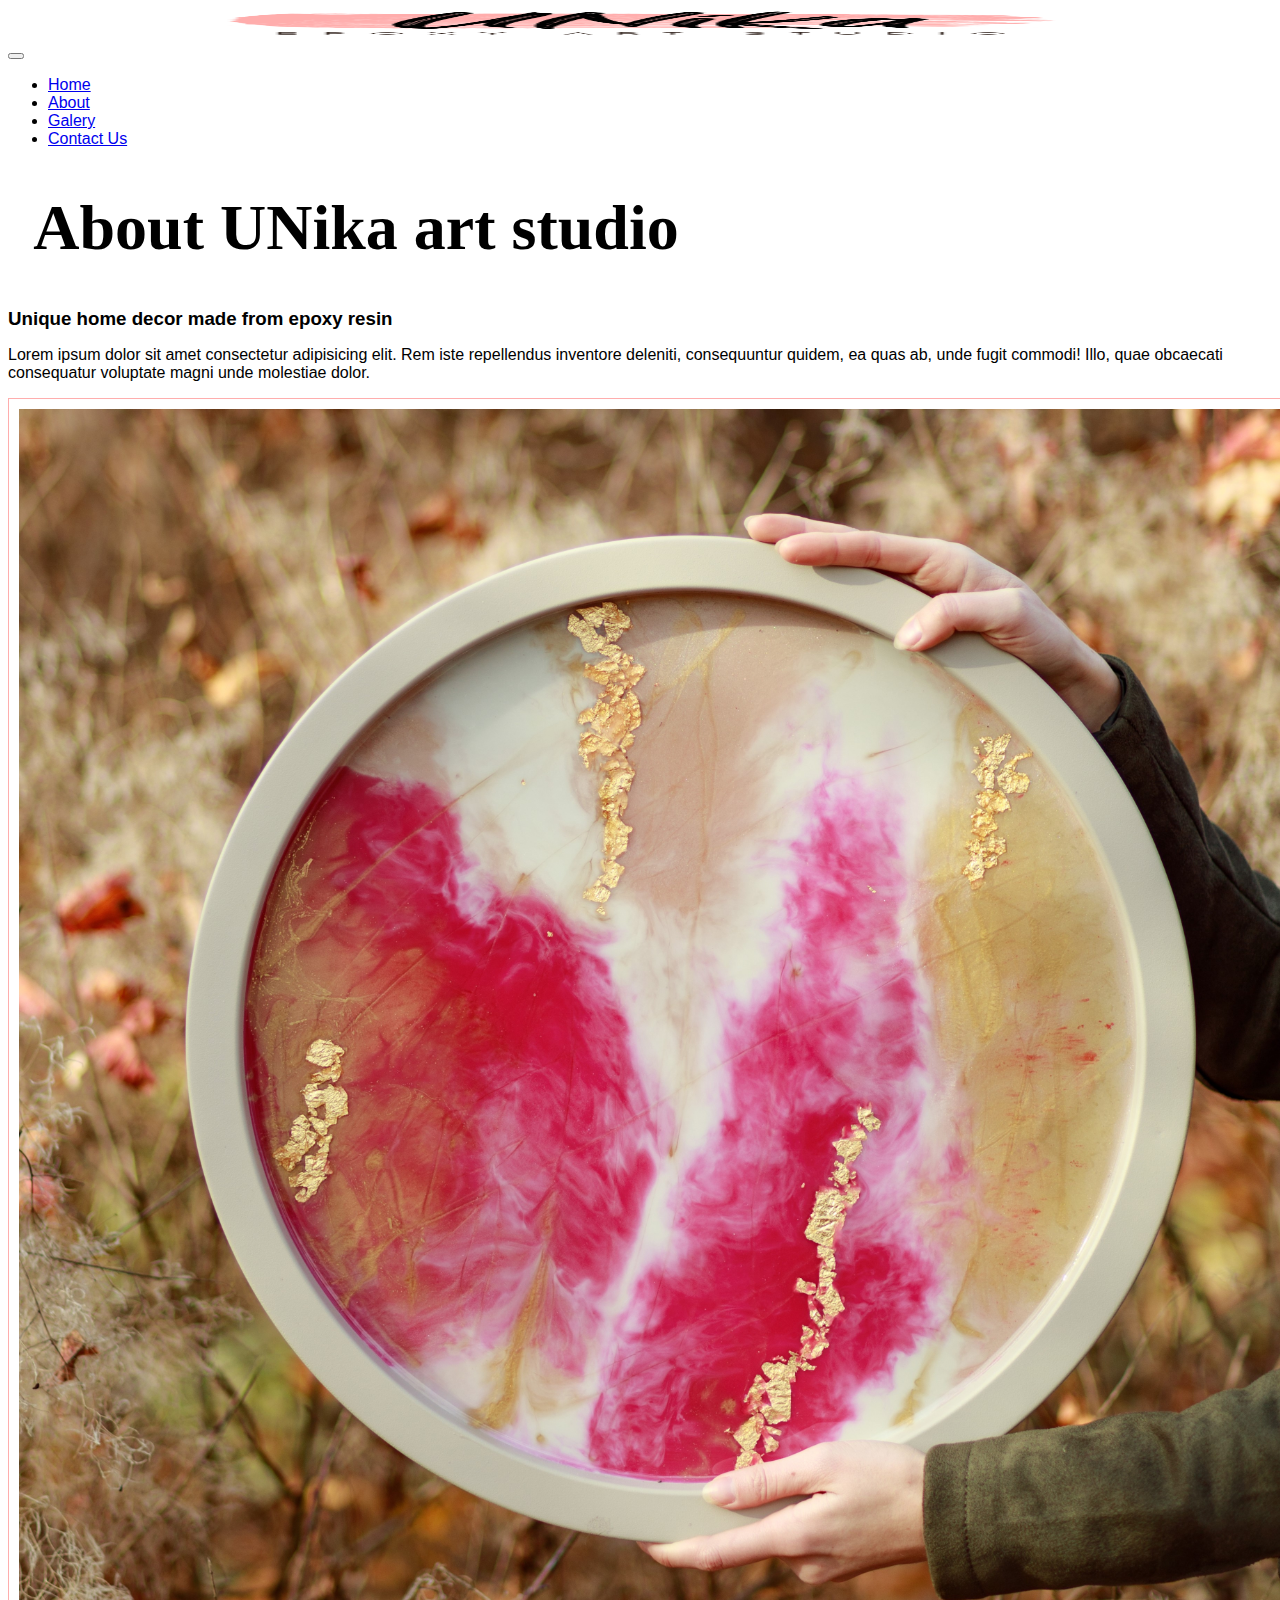
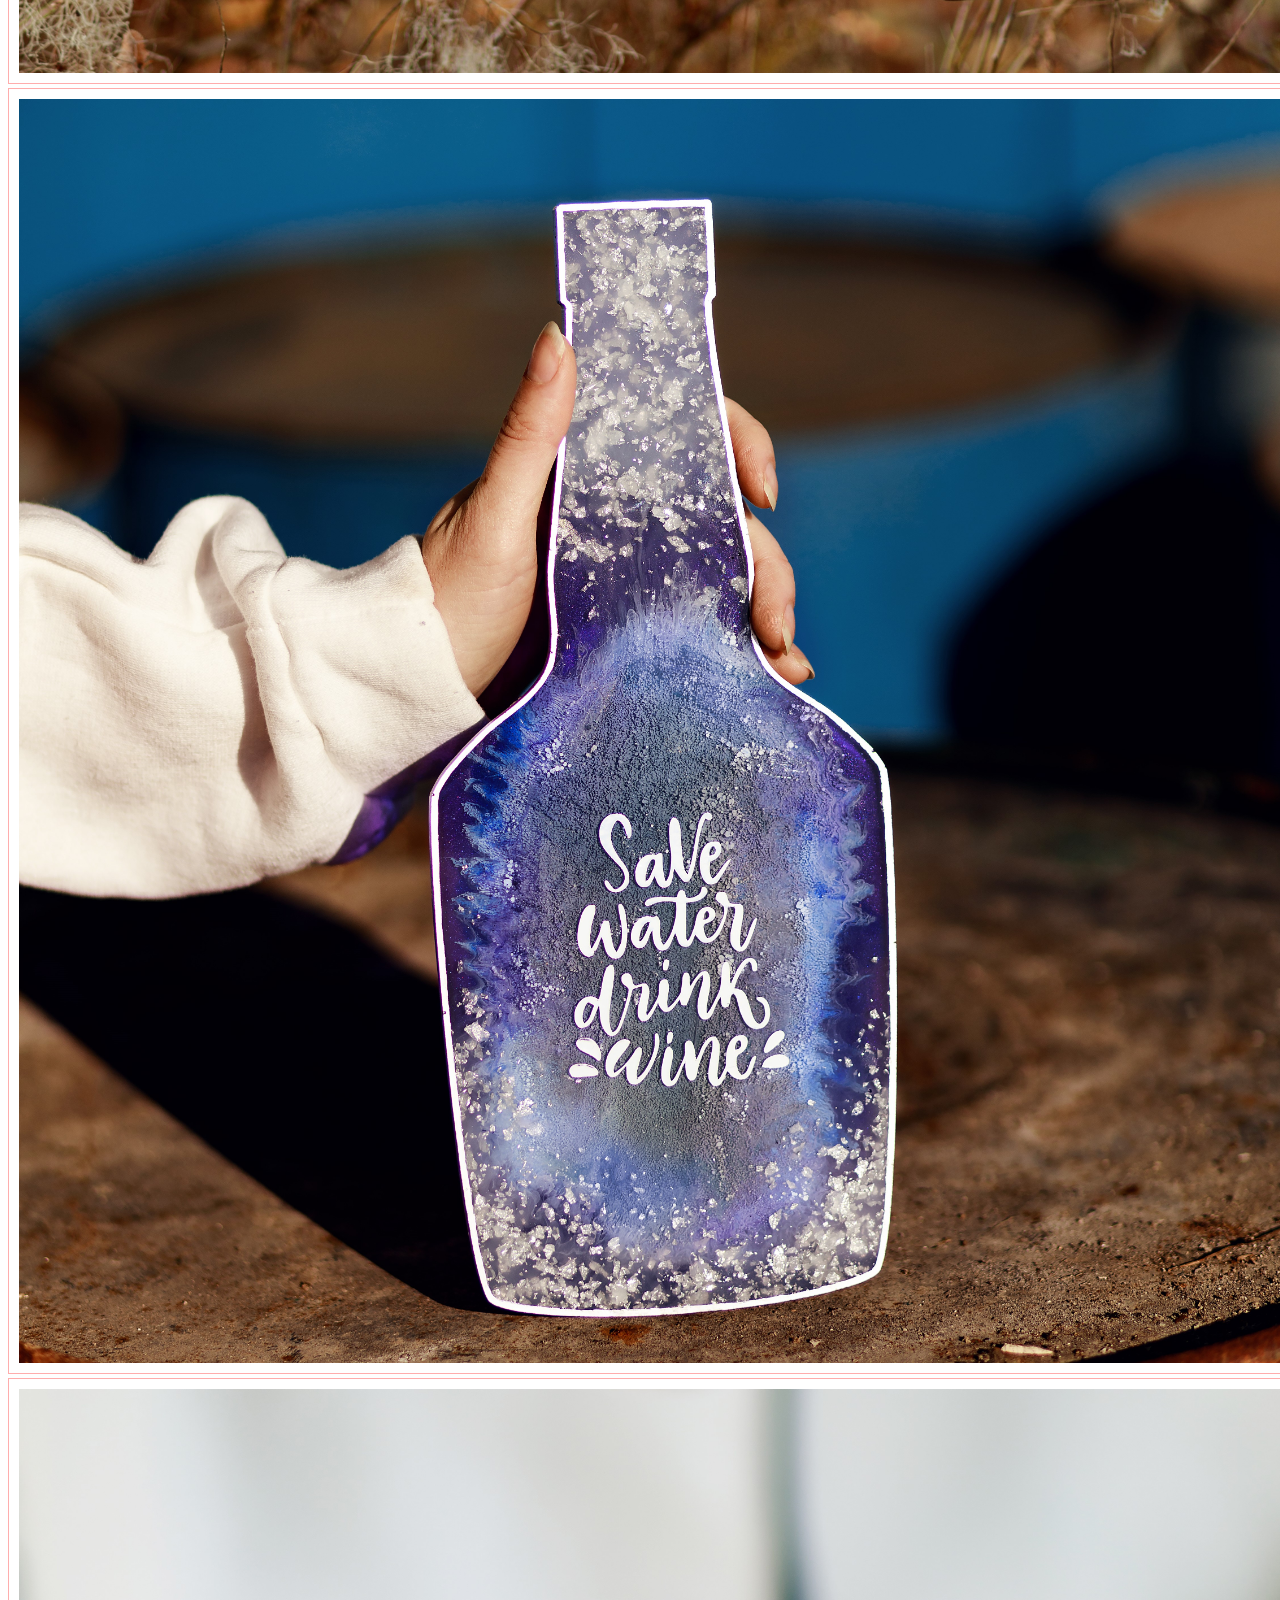
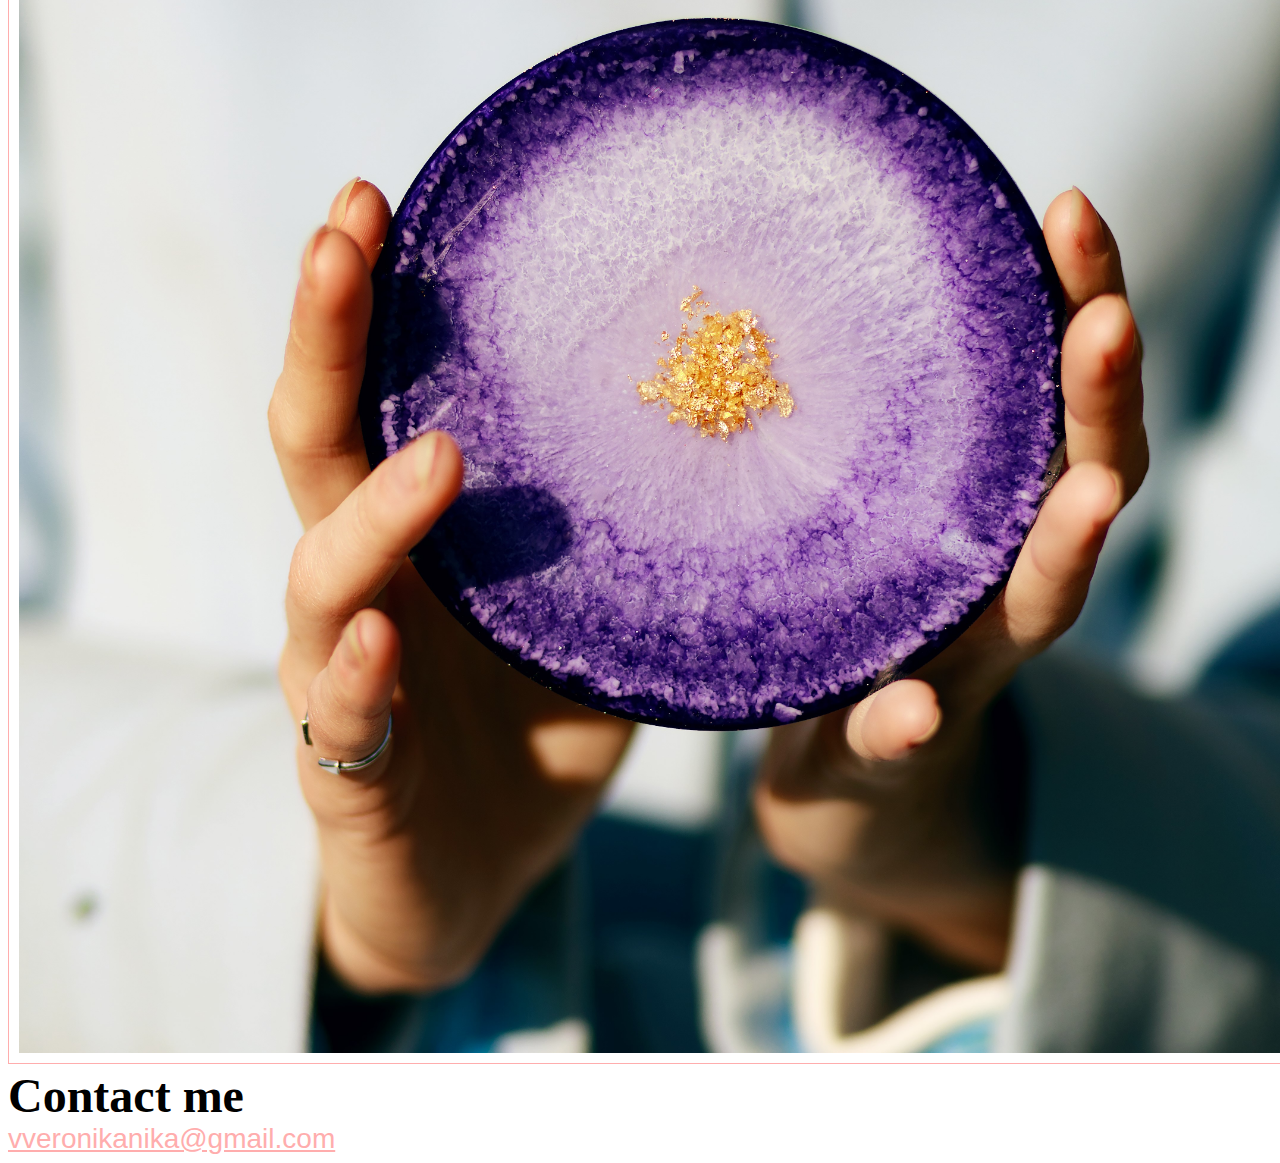
==== commit 1ae42e28: "Changed design, added adaptive" ====
--- a/about.html
+++ b/about.html
@@ -8,14 +8,14 @@
 	<link href="https://cdn.jsdelivr.net/npm/bootstrap@5.2.0-beta1/dist/css/bootstrap.min.css" rel="stylesheet" integrity="sha384-0evHe/X+R7YkIZDRvuzKMRqM+OrBnVFBL6DOitfPri4tjfHxaWutUpFmBp4vmVor" crossorigin="anonymous">
 	<script src="https://cdn.jsdelivr.net/npm/bootstrap@5.2.0-beta1/dist/js/bootstrap.bundle.min.js" integrity="sha384-pprn3073KE6tl6bjs2QrFaJGz5/SUsLqktiwsUTF55Jfv3qYSDhgCecCxMW52nD2" crossorigin="anonymous"></script>
 	<link rel="stylesheet" href="/src/style.css" />
-	<title>UNika - unique shop with handmade items made in Ukraine. Each item is 100% author’s handwork</title>
+	<title>UNika - unique shop with handmade epoxy items made in Ukraine.</title>
 	<meta name="description" content="Learn more about UNika - shop where you can find handmade items. Hi there! I'm Veronika Tlostiuk, the founder of UNika. I run UNika art studio as a side project while learning programming, as a way to put my creativity to a good use!">
 </head>
 <body>
 	<header>
-	<nav class="navbar navbar-expand-lg navbar-light bg-light fixed-top">
+	<nav class="navbar navbar-expand-lg navbar-light">
 		<div class="container">
-			<a class="navbar-brand" href="/">
+			<a class="navbar-brand" href="/" title="Homepage logo">
 				<img class="logo" src="/img/logo.png" alt="logo" title="logo UNika brand">
 			</a>
 			<button class="navbar-toggler" type="button" data-bs-toggle="collapse" data-bs-target="#navbarNav" aria-controls="navbarNav" aria-expanded="false" aria-label="Toggle navigation">
@@ -24,16 +24,16 @@
 			<div class="collapse navbar-collapse" id="navbarNav">
 				<ul class="navbar-nav">
 					<li class="nav-item">
-						<a class="nav-link" aria-current="page" href="/">Home</a>
+						<a class="nav-link" aria-current="page" href="/" title="Homepage">Home</a>
 					</li>
 					<li class="nav-item">
-						<a class="nav-link" href="#">About</a>
+						<a class="nav-link" href="#" title="About UNika art studio">About</a>
 					</li>
 					<li class="nav-item">
-						<a class="nav-link" href="#">Galery</a>
+						<a class="nav-link" href="#" title="Photo gallery">Galery</a>
 					</li>
 					<li class="nav-item">
-						<a class="nav-link" href="#contact">Contact Us</a>
+						<a class="nav-link" href="#contact" title="Contact UNika art studio">Contact Us</a>
 					</li>
 				</ul>
 			</div>
@@ -70,7 +70,8 @@
 	<footer>
 		<h2 class="text-center mt-5">Contact me</h2>
 		<div id="contact">
-			<a href="mailto:vveronikanika@gmail.com" class="contact_mail d-flex justify-content-center text-decoration-none">vveronikanika@gmail.com</a>
+			<a href="mailto:vveronikanika@gmail.com" title="Contact Veronika Tlostiuk"
+			class="contact_mail d-flex justify-content-center text-decoration-none">vveronikanika@gmail.com</a>
 		</div>
 	</footer>
 </body>
--- a/src/style.css
+++ b/src/style.css
@@ -1,18 +1,35 @@
 :root {
-	--primary-color: #9d5185;
+	--primary-color: #FFADAD;
 	--secondary-color: whitesmoke;
 	--box-shadow: 0 5px 10px rgba(0, 0, 0, 0.3);
 }
 
 body{
-	font-family: 'Patrick Hand', cursive;
+	/* font-family: 'Fanwood Text', serif; */
+	font-family: 'Roboto', sans-serif;
+/* font-family: 'Quattrocento', serif; */
+}
+
+.logo_text{
+	font-weight: 200;
+	letter-spacing: 0.5rem;
+	word-spacing: 0.5rem;
+	text-transform: uppercase;
 }
 
 img{
 	width: 100%;
 	height: auto;
-	/* padding: 3%;
-	border: 1px solid black; */
+}
+
+.img-fluid {
+	padding: 10px;
+	border: 1px solid var(--primary-color);
+}
+
+.description_items{
+	font-size: 2rem;
+	text-align: justify;
 }
 
 .logo{
@@ -21,88 +38,52 @@
 
 
 .headers{
-	background-image: url(/img/express-50.JPG);
-	position: relative;
 	height: auto;
-  background-position: center;
-  background-repeat: no-repeat;
-  background-size: cover;
-	padding: 5% 0;
-	margin-top: 6vh;
-	color: var(--secondary-color);
-}
-
-.headers::before{
-		content: '';
-		position: absolute;
-		top: 0;
-		left: 0;
-		width: 100%;
-		height: 100%;
-		background: rgba(0, 0, 0, 0.1);
 }
 
 .new{
 		position: relative;
 }
 
-
-/* .headers{
-	background: linear-gradient(to bottom, #dfe9f3 0%, white 100%);
-	position: relative;
-	height: 100%;
-	padding: 5% 0;
-} */
-
-
-.brand_name{
-	/* position: relative; */
-	text-shadow: 5px 5px 5px black;
-	/* font-family: 'Satisfy', cursive; */
-	/* font-family: 'Grape Nuts', cursive; */
-	
-
-	/* font-family: 'Roboto', sans-serif; */
+.navbar{
+	/* background-color: rgb(195, 195, 195); */
+}
+
+
+.brand_name img{
+	width: 40%;
 }
 
 h1 {
 	font-size: 64px;
 	padding: 0 2%;
+	font-family: 'Quattrocento', serif;
 }
 
 h2 {
 	font-size: 48px;
 	margin: 0;
+	font-family: 'Quattrocento', serif;
+	font-weight: 600;
 }
 
 h3 {
-	/* color: #4d004d;
-	text-shadow: 2px 2px 2px white; */
-
 	margin: 0;
 }
 
-h5{
-	/* background: linear-gradient(0deg, #ffffff 28%, transparent 100%); */
+.top_btns {
+	margin: 5vh;
 }
 
 .nav_btns a {
-	padding: 15px 10px;
+	padding: 10px 15px;
 	text-decoration: none;
-	background-color: var(--primary-color);
-	color: var(--secondary-color);
-	border-radius: 4px;
+	border-radius: 25px;
 	box-shadow: var(--box-shadow);
-	text-shadow: 1px 1px 0px black;
 	transition: all 0.3s ease-in-out;
-	border: 1px solid transparent;
-}
-
-.nav_btns a:hover{
-	background-color: var(--secondary-color);
-	border: 1px inset var(--secondary-color);
-	color: black;
-	text-shadow:none;
+	border: 1px solid var(--primary-color);
+	font-family: 'Fanwood Text', serif;
+	transition: all 0.5s ease-in-out;
 }
 
 .contact_mail {
@@ -110,6 +91,129 @@
 	font-size: 28px;
 }
 
+.contact_me_button {
+		background-color: var(--primary-color);
+		color: black;
+}
+
+.contact_me_button:hover {
+	background-color: var(--secondary-color);
+	color: black;
+}
+
 .contact_mail:hover {
 	text-decoration: underline;
+}
+
+.about_me_button{
+	background-color: transparent;
+	color: black;
+}
+
+.about_me_button:hover {
+	color: black;
+	background-color: var(--primary-color);
+}
+
+.description_header {
+	font-size: 2.5rem;
+}
+
+@media (max-width: 1400px) {
+	.description_items {
+		font-size: 1.5rem;
+	}
+	.description_header {
+		font-size: 2rem;
+	}
+}
+
+@media (max-width: 1200px) {
+	.description_items {
+		font-size: 1.2rem;
+	}
+	.description_header2{
+		font-size: 36px;
+	}
+	.description_header {
+		font-size: 1.8rem;
+	}
+}
+
+@media (max-width: 991px) {
+	.description_items {
+		font-size: 0.9rem;
+	}
+	.description_header2{
+		font-size: 30px;
+	}
+}
+
+@media (max-width: 942px) {
+	.description_header {
+		font-size: 1.5rem;
+	}
+	.logo_text {
+		font-size: 100%;
+	}
+}
+
+@media (max-width: 790px) {
+	.description_header {
+		font-size: 1.2rem;
+	}
+	.top_btns {
+		margin: 5px;
+	}
+	.nav_btns a {
+		font-size: 80%;
+	}
+}
+
+@media (max-width: 633px) {
+	.description_header {
+		font-size: 1rem;
+	}
+	.brand_name img {
+		width: 60%;
+	}
+}
+
+@media (max-width: 525px) {
+	.description_header {
+		font-size: 1.2rem;
+	}
+	.brand_name img {
+		width: 70%;
+	}
+}
+
+@media (max-width: 414px) {
+	.description_items {
+		font-size: 1rem;
+	}
+	.brand_name img {
+		width: 70%;
+	}
+	.logo_text {
+		font-size: 80%;
+		letter-spacing: 0.4rem;
+		word-spacing: 0.3rem;
+	}
+	.description_header {
+		padding-top: 5% !important;
+		font-size: 1rem;
+	}
+}
+
+@media (max-width: 243px) {
+	.nav_btns a {
+		font-size: 60%;
+		padding: 5px 10px;
+	}
+	.logo_text {
+		font-size: 60%;
+		letter-spacing: 0.3rem;
+		word-spacing: 0.3rem;
+	}
 }